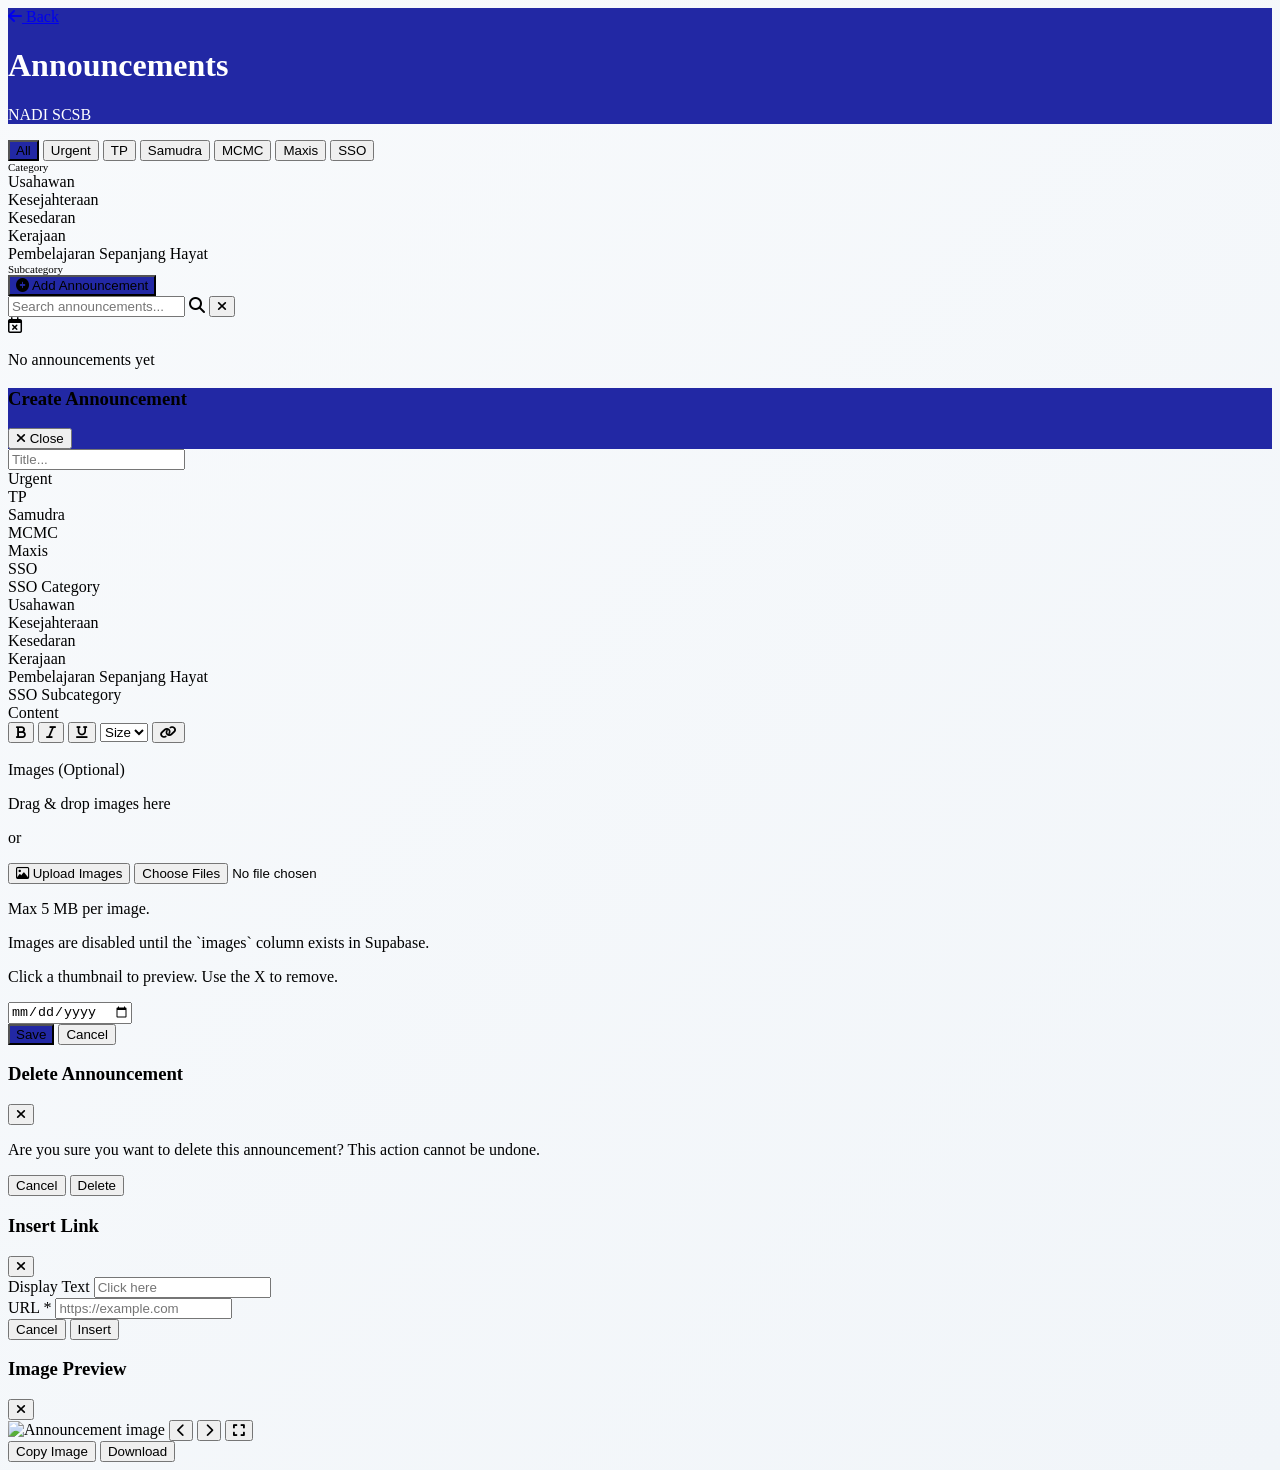
==== announcements.html @ 7b8edbf9 "Initial commit - NADI4U NES app" ====
<!doctype html>
<html lang="en">
  <head>
    <meta charset="UTF-8" />
    <meta name="viewport" content="width=device-width, initial-scale=1.0" />
    <title>Announcements - NADI SCSB</title>
    <link rel="icon" type="image/svg+xml" href="data:image/svg+xml,%3Csvg xmlns='http://www.w3.org/2000/svg' viewBox='0 0 32 32'%3E%3Crect width='32' height='32' rx='6' fill='%232228a4'/%3E%3Cpath d='M9 23V9h4l6 9V9h4v14h-4l-6-9v9H9z' fill='white'/%3E%3C/svg%3E" />
    <meta http-equiv="Content-Security-Policy" content="upgrade-insecure-requests">
    <script src="https://cdn.jsdelivr.net/npm/@tailwindcss/browser@4" crossorigin="anonymous"></script>
    <style type="text/tailwindcss">
      /* Tailwind CSS v4 theme configuration */
      @layer base {
        :root {
          --color-nadi: #2228a4;
          --color-nadi-hover: #1b1d8a;
          --font-family-sans: "Plus Jakarta Sans", sans-serif;
          --shadow-card: 0 2px 10px -2px rgba(0, 0, 0, 0.05);
        }
      }

      #ssoSubFilter { display: none; }
      #ssoSubFilter:not(.hidden) { display: block; }

      /* Ensure links in announcement content break properly */
      .ann-content-break a {
        word-break: break-all;
        overflow-wrap: anywhere;
      }
    </style>
    <link href="https://fonts.googleapis.com/css2?family=Plus+Jakarta+Sans:wght@400;500;600;700;800&display=swap" rel="stylesheet" />
    <link rel="stylesheet" href="https://cdnjs.cloudflare.com/ajax/libs/font-awesome/6.4.0/css/all.min.css" />
    <link rel="stylesheet" href="css/styles.css" />
    <script src="https://cdnjs.cloudflare.com/ajax/libs/dompurify/3.0.6/purify.min.js"></script>
    <script>
      (function () {
        try {
          if (window.top !== window.self) {
            const memory = new Map();
            const shim = {
              getItem(key) {
                return memory.has(key) ? memory.get(key) : null;
              },
              setItem(key, value) {
                memory.set(key, String(value));
              },
              removeItem(key) {
                memory.delete(key);
              }
            };
            Object.defineProperty(window, "localStorage", { value: shim, configurable: true });
            Object.defineProperty(window, "sessionStorage", { value: shim, configurable: true });
          }
        } catch (error) {}
      })();
    </script>
    <script src="js/supabase.js"></script>
  </head>
  <body class="min-h-screen flex flex-col text-slate-800 font-sans bg-slate-50">
    <header class="sticky top-0 z-40 header-bg shadow-md">
      <div class="max-w-5xl mx-auto px-4 py-3 flex items-center justify-between">
        <div class="flex items-center gap-3">
          <a href="index.html" class="flex items-center gap-2 text-white hover:text-slate-200 transition-colors">
            <i class="fa-solid fa-arrow-left"></i>
            <span class="text-xs font-bold">Back</span>
          </a>
          <div class="w-px h-6 bg-white/20"></div>
          <div>
            <h1 class="text-base font-bold leading-tight text-white">Announcements</h1>
            <p class="text-[9px] font-bold text-slate-300 tracking-wider">NADI SCSB</p>
          </div>
        </div>
      </div>
    </header>

    <main class="flex-grow w-full px-4 py-6">
      <div class="max-w-4xl mx-auto">
        <div class="bg-white rounded-xl shadow-card border border-slate-200 overflow-hidden">
          <div class="p-4 border-b border-slate-100">
            <div class="flex flex-wrap gap-2">
              <button data-ann-filter="all" onclick="setAnnouncementFilter('all')" class="px-4 py-2 text-xs font-bold rounded-lg transition-colors bg-nadi text-white">All</button>
              <button data-ann-filter="Urgent" onclick="setAnnouncementFilter('Urgent')" class="px-4 py-2 text-xs font-bold rounded-lg transition-colors bg-red-500 text-white hover:bg-red-600">Urgent</button>
              <button data-ann-filter="TP" onclick="setAnnouncementFilter('TP')" class="px-4 py-2 text-xs font-bold rounded-lg transition-colors bg-slate-100 text-slate-600 hover:bg-slate-200">TP</button>
              <button data-ann-filter="Samudra" onclick="setAnnouncementFilter('Samudra')" class="px-4 py-2 text-xs font-bold rounded-lg transition-colors bg-slate-100 text-slate-600 hover:bg-slate-200">Samudra</button>
              <button data-ann-filter="MCMC" onclick="setAnnouncementFilter('MCMC')" class="px-4 py-2 text-xs font-bold rounded-lg transition-colors bg-slate-100 text-slate-600 hover:bg-slate-200">MCMC</button>
              <button data-ann-filter="Maxis" onclick="setAnnouncementFilter('Maxis')" class="px-4 py-2 text-xs font-bold rounded-lg transition-colors bg-slate-100 text-slate-600 hover:bg-slate-200">Maxis</button>
              <button data-ann-filter="SSO" onclick="setAnnouncementFilter('SSO')" id="btnFilterSSO" class="px-4 py-2 text-xs font-bold rounded-lg transition-colors bg-slate-100 text-slate-600 hover:bg-slate-200">SSO</button>
            </div>
            <!-- SSO Subcategory Filter -->
            <div id="ssoSubFilter" class="hidden mt-3 pt-3 border-t border-slate-100">
              <div class="grid grid-cols-2 gap-4">
                <div>
                  <div aria-label="SSO Main Category Filter" class="text-[10px] font-bold text-slate-500 uppercase block mb-1.5">Category</div>
                  <div class="grid grid-cols-1 gap-1">
                    <label class="relative cursor-pointer group">
                      <input type="radio" name="ssoMainFilter" value="Usahawan" onchange="setSSOSubFilter('Usahawan')" class="peer sr-only" />
                      <div class="px-2 py-1 rounded border border-slate-200 hover:bg-yellow-100 text-center transition-all flex items-center justify-center bg-yellow-50 text-yellow-700 border-yellow-200">
                        <span class="text-[9px] font-bold uppercase">Usahawan</span>
                      </div>
                    </label>
                    <label class="relative cursor-pointer group">
                      <input type="radio" name="ssoMainFilter" value="Kesejahteraan Kendiri" onchange="setSSOSubFilter('Kesejahteraan Kendiri')" class="peer sr-only" />
                      <div class="px-2 py-1 rounded border border-slate-200 hover:bg-emerald-50 text-center transition-all flex items-center justify-center bg-emerald-50 text-emerald-700 border-emerald-200">
                        <span class="text-[9px] font-bold uppercase">Kesejahteraan</span>
                      </div>
                    </label>
                    <label class="relative cursor-pointer group">
                      <input type="radio" name="ssoMainFilter" value="Kesedaran" onchange="setSSOSubFilter('Kesedaran')" class="peer sr-only" />
                      <div class="px-2 py-1 rounded border border-slate-200 hover:bg-violet-50 text-center transition-all flex items-center justify-center bg-violet-50 text-violet-700 border-violet-200">
                        <span class="text-[9px] font-bold uppercase">Kesedaran</span>
                      </div>
                    </label>
                    <label class="relative cursor-pointer group">
                      <input type="radio" name="ssoMainFilter" value="Inisiatif Kerajaan" onchange="setSSOSubFilter('Inisiatif Kerajaan')" class="peer sr-only" />
                      <div class="px-2 py-1 rounded border border-slate-200 hover:bg-red-50 text-center transition-all flex items-center justify-center bg-red-50 text-red-700 border-red-200">
                        <span class="text-[9px] font-bold uppercase">Kerajaan</span>
                      </div>
                    </label>
                    <label class="relative cursor-pointer group">
                      <input type="radio" name="ssoMainFilter" value="Pembelajaran Sepanjang Hayat" onchange="setSSOSubFilter('Pembelajaran Sepanjang Hayat')" class="peer sr-only" />
                      <div class="px-2 py-1 rounded border border-slate-200 hover:bg-blue-50 text-center transition-all flex items-center justify-center bg-blue-50 text-blue-700 border-blue-200">
                        <span class="text-[9px] font-bold uppercase">Pembelajaran Sepanjang Hayat</span>
                      </div>
                    </label>
                  </div>
                </div>
                <div id="ssoSubSubFilter" class="hidden">
                  <div aria-label="SSO Sub-Subcategory Filter" class="text-[10px] font-bold text-slate-500 uppercase block mb-1.5">Subcategory</div>
                  <div id="ssoSubSubFilterContainer" class="grid grid-cols-2 gap-1"></div>
                </div>
              </div>
            </div>
          </div>

          <div class="p-4 border-b border-slate-100 bg-slate-50 flex justify-end">
            <button onclick="annShowAddForm()" class="px-4 py-2 bg-nadi hover:bg-[#1b1d8a] text-white text-xs font-bold rounded-lg shadow transition-colors flex items-center gap-2">
              <i class="fa-solid fa-plus-circle"></i> Add Announcement
            </button>
          </div>

          <div class="p-4 border-b border-slate-200 bg-white">
            <div class="relative">
              <input
                type="text"
                id="announcementSearch"
                placeholder="Search announcements..."
                class="w-full pl-9 pr-9 py-2 bg-slate-50 border border-slate-200 rounded-lg text-sm outline-none focus:border-nadi"
                oninput="annHandleSearch(this.value)"
              />
              <i class="fa-solid fa-search absolute left-3 top-1/2 -translate-y-1/2 text-slate-400 text-sm"></i>
              <button
                id="announcementSearchClear"
                onclick="annClearSearch()"
                class="absolute right-3 top-1/2 -translate-y-1/2 text-slate-400 hover:text-slate-600 hidden"
              >
                <i class="fa-solid fa-xmark text-sm"></i>
              </button>
            </div>
          </div>

          <div id="announcementListContainer" class="p-4 space-y-4">
            <p class="text-sm text-slate-400 text-center py-8">Loading announcements...</p>
          </div>
        </div>
      </div>
    </main>

    <div id="addForm" class="hidden fixed top-20 right-4 w-[92vw] max-w-md bg-white rounded-xl shadow-xl border border-slate-200 z-50 overflow-hidden">
      <div class="px-5 py-4 bg-nadi flex justify-between items-center">
        <h3 class="text-sm font-bold text-white">Create Announcement</h3>
        <button type="button" class="lm-tab !bg-white/20 !text-white hover:!bg-white/30 rounded-full" onclick="annHideAddForm()">
          <i class="fa-solid fa-xmark"></i>
          <span>Close</span>
        </button>
      </div>
      <div class="p-5 space-y-4 max-h-[calc(100vh-180px)] overflow-y-auto">
        <div>
          <label for="announcementTitle" class="sr-only">Title</label>
          <input type="text" id="announcementTitle" name="announcementTitle" autocomplete="off" class="w-full px-3 py-2 bg-slate-50 border border-slate-200 rounded-lg text-sm outline-none focus:border-nadi" placeholder="Title..." />
        </div>
        <div class="grid grid-cols-6 gap-1">
          <label class="relative cursor-pointer group">
            <input type="radio" id="annCategoryUrgent" name="annCategory" value="Urgent" onchange="annCategoryChanged()" class="peer sr-only" />
            <div class="px-2 py-1 rounded border border-slate-200 hover:bg-slate-50 peer-checked:text-red-700 peer-checked:border-red-400 peer-checked:bg-red-50 text-center transition-all flex items-center justify-center">
              <span class="text-[9px] font-bold uppercase">Urgent</span>
            </div>
          </label>
          <label class="relative cursor-pointer group">
            <input type="radio" id="annCategoryTP" name="annCategory" value="TP" onchange="annCategoryChanged()" class="peer sr-only" />
            <div class="px-2 py-1 rounded border border-slate-200 hover:bg-slate-50 peer-checked:text-slate-600 peer-checked:border-slate-400 peer-checked:bg-slate-100 text-center transition-all flex items-center justify-center">
              <span class="text-[9px] font-bold uppercase">TP</span>
            </div>
          </label>
          <label class="relative cursor-pointer group">
            <input type="radio" id="annCategorySamudra" name="annCategory" value="Samudra" onchange="annCategoryChanged()" class="peer sr-only" />
            <div class="px-2 py-1 rounded border border-slate-200 hover:bg-slate-50 peer-checked:text-cyan-700 peer-checked:border-cyan-400 peer-checked:bg-cyan-50 text-center transition-all flex items-center justify-center">
              <span class="text-[9px] font-bold uppercase">Samudra</span>
            </div>
          </label>
          <label class="relative cursor-pointer group">
            <input type="radio" id="annCategoryMCMC" name="annCategory" value="MCMC" onchange="annCategoryChanged()" class="peer sr-only" />
            <div class="px-2 py-1 rounded border border-slate-200 hover:bg-slate-50 peer-checked:text-sky-700 peer-checked:border-sky-400 peer-checked:bg-sky-50 text-center transition-all flex items-center justify-center">
              <span class="text-[9px] font-bold uppercase">MCMC</span>
            </div>
          </label>
          <label class="relative cursor-pointer group">
            <input type="radio" id="annCategoryMaxis" name="annCategory" value="Maxis" onchange="annCategoryChanged()" class="peer sr-only" />
            <div class="px-2 py-1 rounded border border-slate-200 hover:bg-slate-50 peer-checked:text-rose-700 peer-checked:border-rose-400 peer-checked:bg-rose-50 text-center transition-all flex items-center justify-center">
              <span class="text-[9px] font-bold uppercase">Maxis</span>
            </div>
          </label>
          <label class="relative cursor-pointer group">
            <input type="radio" id="annCategorySSO" name="annCategory" value="SSO" onchange="annCategoryChanged()" class="peer sr-only" />
            <div class="px-2 py-1 rounded border border-slate-200 hover:bg-slate-50 peer-checked:text-nadi peer-checked:border-nadi peer-checked:bg-blue-50 text-center transition-all flex items-center justify-center">
              <span class="text-[9px] font-bold uppercase">SSO</span>
            </div>
          </label>
        </div>
        <div id="ssoMainContainer" class="hidden">
          <div aria-label="SSO Main Category Selection" class="text-[11px] font-bold text-slate-500 uppercase block mb-1.5">SSO Category</div>
          <div class="grid grid-cols-2 gap-1.5">
            <label class="relative cursor-pointer group">
              <input type="radio" id="ssoCategoryUsahawan" name="ssoCategory" value="Usahawan" onchange="annSSOMainChanged()" class="peer sr-only" />
              <div class="px-2 py-1.5 rounded border border-slate-200 hover:bg-slate-50 peer-checked:text-yellow-700 peer-checked:border-yellow-400 peer-checked:bg-yellow-50 text-center transition-all flex items-center justify-center gap-1">
                <span class="w-1.5 h-1.5 rounded-full bg-yellow-400"></span>
                <span class="text-[10px] font-bold uppercase">Usahawan</span>
              </div>
            </label>
            <label class="relative cursor-pointer group">
              <input type="radio" id="ssoCategoryKesejahteraan" name="ssoCategory" value="Kesejahteraan Kendiri" onchange="annSSOMainChanged()" class="peer sr-only" />
              <div class="px-2 py-1.5 rounded border border-slate-200 hover:bg-slate-50 peer-checked:text-emerald-700 peer-checked:border-emerald-400 peer-checked:bg-emerald-50 text-center transition-all flex items-center justify-center gap-1">
                <span class="w-1.5 h-1.5 rounded-full bg-emerald-500"></span>
                <span class="text-[10px] font-bold uppercase">Kesejahteraan</span>
              </div>
            </label>
            <label class="relative cursor-pointer group">
              <input type="radio" id="ssoCategoryKesedaran" name="ssoCategory" value="Kesedaran" onchange="annSSOMainChanged()" class="peer sr-only" />
              <div class="px-2 py-1.5 rounded border border-slate-200 hover:bg-slate-50 peer-checked:text-violet-700 peer-checked:border-violet-400 peer-checked:bg-violet-50 text-center transition-all flex items-center justify-center gap-1">
                <span class="w-1.5 h-1.5 rounded-full bg-violet-500"></span>
                <span class="text-[10px] font-bold uppercase">Kesedaran</span>
              </div>
            </label>
            <label class="relative cursor-pointer group">
              <input type="radio" id="ssoCategoryKerajaan" name="ssoCategory" value="Inisiatif Kerajaan" onchange="annSSOMainChanged()" class="peer sr-only" />
              <div class="px-2 py-1.5 rounded border border-slate-200 hover:bg-slate-50 peer-checked:text-red-700 peer-checked:border-red-400 peer-checked:bg-red-50 text-center transition-all flex items-center justify-center gap-1">
                <span class="w-1.5 h-1.5 rounded-full bg-red-500"></span>
                <span class="text-[10px] font-bold uppercase">Kerajaan</span>
              </div>
            </label>
            <label class="relative cursor-pointer group col-span-2">
              <input type="radio" id="ssoCategoryPembelajaran" name="ssoCategory" value="Pembelajaran Sepanjang Hayat" onchange="annSSOMainChanged()" class="peer sr-only" />
              <div class="px-2 py-1.5 rounded border border-slate-200 hover:bg-slate-50 peer-checked:text-blue-700 peer-checked:border-blue-400 peer-checked:bg-blue-50 text-center transition-all flex items-center justify-center gap-1">
                <span class="w-1.5 h-1.5 rounded-full bg-blue-500"></span>
                <span class="text-[10px] font-bold uppercase">Pembelajaran Sepanjang Hayat</span>
              </div>
            </label>
          </div>
        </div>
        <div id="ssoSubContainer" class="hidden">
          <div aria-label="SSO Subcategory Selection" class="text-[11px] font-bold text-slate-500 uppercase block mb-1.5">SSO Subcategory</div>
          <div id="ssoSubRadioContainer" class="grid grid-cols-2 gap-1.5"></div>
        </div>
        <div>
          <div class="text-[11px] font-bold text-slate-500 uppercase block mb-1.5">Content</div>
        </div>
        <div class="border border-slate-200 rounded-lg overflow-hidden">
          <div class="flex gap-1 p-2 bg-slate-100 border-b border-slate-200">
            <button type="button" onclick="annExecFormat('bold')" class="w-8 h-8 rounded hover:bg-slate-200 text-slate-600 flex items-center justify-center transition-colors" title="Bold"><i class="fa-solid fa-bold text-xs"></i></button>
            <button type="button" onclick="annExecFormat('italic')" class="w-8 h-8 rounded hover:bg-slate-200 text-slate-600 flex items-center justify-center transition-colors" title="Italic"><i class="fa-solid fa-italic text-xs"></i></button>
            <button type="button" onclick="annExecFormat('underline')" class="w-8 h-8 rounded hover:bg-slate-200 text-slate-600 flex items-center justify-center transition-colors" title="Underline"><i class="fa-solid fa-underline text-xs"></i></button>
            <label for="annFontSize" class="sr-only">Font Size</label>
            <select id="annFontSize" name="annFontSize" onchange="annChangeFontSize(this.value)" class="px-2 h-8 bg-white border border-slate-200 rounded text-xs font-semibold outline-none cursor-pointer text-slate-600">
              <option value="" disabled selected>Size</option>
              <option value="11">11</option>
              <option value="12">12</option>
            </select>
            <button type="button" onclick="annInsertLink()" class="w-8 h-8 rounded hover:bg-slate-200 text-blue-600 flex items-center justify-center transition-colors" title="Link"><i class="fa-solid fa-link text-xs"></i></button>
          </div>
          <div id="announcementEditor" contenteditable="true" class="w-full min-h-[120px] p-3 bg-white text-sm text-slate-700 outline-none" placeholder="Details..."></div>
        </div>
        <div id="announcementImagesSection">
          <div class="text-[11px] font-bold text-slate-500 uppercase block mb-1.5">Images (Optional)</div>
          <div
            id="announcementImageDropzone"
            class="border-2 border-dashed border-slate-200 rounded-lg p-3 bg-white text-center text-xs text-slate-500"
            ondragover="annHandleImageDragOver(event)"
            ondragenter="annHandleImageDragOver(event)"
            ondragleave="annHandleImageDragLeave(event)"
            ondrop="annHandleImageDrop(event)"
          >
            <p class="font-semibold text-slate-600">Drag & drop images here</p>
            <p class="text-[10px] text-slate-400 mt-1">or</p>
            <button id="announcementImagesButton" type="button" onclick="annTriggerImagePicker()" class="mt-2 inline-flex items-center gap-1 px-3 py-1.5 bg-slate-900 text-white text-xs font-bold rounded-lg hover:bg-slate-800 transition-colors">
              <i class="fa-regular fa-image"></i> Upload Images
            </button>
            <input
              type="file"
              id="announcementImages"
              name="announcementImages"
              accept="image/*"
              multiple
              onchange="annHandleImageSelection(this)"
              class="hidden"
            />
            <p class="text-[10px] text-slate-400 mt-2">Max 5 MB per image.</p>
            <p id="announcementImagesDisabledNote" class="hidden text-[10px] text-red-500 mt-2">Images are disabled until the `images` column exists in Supabase.</p>
          </div>
          <div id="announcementImagePreview" class="grid grid-cols-3 gap-2 mt-2"></div>
          <p class="text-[10px] text-slate-400 mt-1">Click a thumbnail to preview. Use the X to remove.</p>
        </div>
          <label for="announcementDueDate" class="sr-only">Due Date</label>
          <input type="date" id="announcementDueDate" name="announcementDueDate" autocomplete="off" class="w-full px-3 py-2 bg-slate-50 border border-slate-200 rounded-lg text-sm outline-none focus:border-nadi" />
        <div class="flex gap-2">
          <button onclick="annSaveAnnouncement()" class="flex-1 py-2.5 bg-nadi hover:bg-[#1b1d8a] text-white text-sm font-bold rounded-lg shadow transition-colors">Save</button>
          <button onclick="annHideAddForm()" class="px-4 py-2.5 bg-slate-200 hover:bg-slate-300 text-slate-600 text-sm font-bold rounded-lg transition-colors">Cancel</button>
        </div>
      </div>
    </div>

    <div id="deleteModal" class="fixed inset-0 z-50 hidden">
      <div class="fixed inset-0 bg-slate-900/60 backdrop-blur-sm" onclick="annCloseDeleteModal()"></div>
      <div class="fixed inset-0 z-50 flex items-start justify-center px-4 pt-8 pb-6">
        <div class="bg-white rounded-xl shadow-xl w-full max-w-sm">
          <div class="px-4 py-3 border-b border-slate-200 flex justify-between items-center bg-red-50 rounded-t-xl">
            <h3 class="text-base font-bold text-red-700">Delete Announcement</h3>
            <button onclick="annCloseDeleteModal()" class="w-7 h-7 rounded-full bg-red-100 hover:bg-red-200 flex items-center justify-center text-red-600"><i class="fa-solid fa-xmark text-xs"></i></button>
          </div>
          <div class="p-4">
            <p class="text-sm text-slate-600">Are you sure you want to delete this announcement? This action cannot be undone.</p>
          </div>
          <div class="px-4 py-3 border-t border-slate-100 bg-slate-50 rounded-b-xl flex justify-end gap-2">
            <button onclick="annCloseDeleteModal()" class="px-4 py-2 text-sm font-bold text-slate-500 hover:text-slate-800">Cancel</button>
            <button id="deleteConfirmBtn" onclick="annConfirmDelete()" class="px-5 py-2 bg-red-600 hover:bg-red-700 text-white text-sm font-bold rounded-lg shadow">Delete</button>
          </div>
        </div>
      </div>
    </div>

    <div id="urlInputModal" class="fixed inset-0 z-50 hidden">
      <div class="fixed inset-0 bg-slate-900/60 backdrop-blur-sm" onclick="annCloseUrlInputModal()"></div>
      <div class="fixed inset-0 z-50 flex items-start justify-center px-4 pt-20 pb-6">
        <div class="bg-white rounded-xl shadow-xl w-full max-w-md">
          <div class="px-4 py-3 border-b border-slate-200 flex justify-between items-center bg-slate-50 rounded-t-xl">
            <h3 class="text-base font-bold text-slate-900">Insert Link</h3>
            <button onclick="annCloseUrlInputModal()" class="w-7 h-7 rounded-full bg-slate-200 hover:bg-slate-300 flex items-center justify-center text-slate-500"><i class="fa-solid fa-xmark text-xs"></i></button>
          </div>
          <div class="p-4 space-y-3">
            <div>
              <label for="annLinkTextField" class="text-xs font-bold text-slate-500 uppercase block mb-1">Display Text</label>
              <input type="text" id="annLinkTextField" name="annLinkTextField" autocomplete="off" class="w-full px-3 py-2 bg-white border border-slate-300 rounded-lg text-sm outline-none focus:border-blue-400" placeholder="Click here" />
            </div>
            <div>
              <label for="annUrlInputField" class="text-xs font-bold text-slate-500 uppercase block mb-1">URL <span class="text-red-500">*</span></label>
              <input type="url" id="annUrlInputField" name="annUrlInputField" autocomplete="off" class="w-full px-3 py-2 bg-white border border-slate-300 rounded-lg text-sm outline-none focus:border-blue-400" placeholder="https://example.com" onkeydown="if(event.key==='Enter') annConfirmInsertLink()" />
            </div>
          </div>
          <div class="px-4 py-3 border-t border-slate-100 bg-slate-50 rounded-b-xl flex justify-end gap-2">
            <button onclick="annCloseUrlInputModal()" class="px-4 py-2 text-sm font-bold text-slate-500 hover:text-slate-800">Cancel</button>
            <button onclick="annConfirmInsertLink()" class="px-5 py-2 bg-slate-900 hover:bg-slate-800 text-white text-sm font-bold rounded-lg shadow">Insert</button>
          </div>
        </div>
      </div>
    </div>
    
    <div id="announcementImageModal" class="fixed inset-0 z-50 hidden" onclick="handleAnnouncementImageOverlayClick(event)">
      <div id="announcementImageBackdrop" class="fixed inset-0 bg-slate-900/60 backdrop-blur-sm"></div>
      <div class="fixed inset-0 z-50 flex items-start justify-center px-4 pt-4">
        <div id="announcementImagePanel" class="bg-white rounded-xl shadow-xl w-full max-w-2xl overflow-hidden">
          <div id="announcementImageHeader" class="px-4 py-3 border-b border-slate-200 flex justify-between items-center bg-slate-50">
            <h3 class="text-sm font-bold text-slate-900">Image Preview</h3>
            <button onclick="closeAnnouncementImageViewer()" class="w-7 h-7 rounded-full bg-slate-200 hover:bg-slate-300 flex items-center justify-center text-slate-500">
              <i class="fa-solid fa-xmark text-xs"></i>
            </button>
          </div>
          <div id="announcementImageStage" class="p-4 bg-slate-50 flex items-center justify-center">
            <div id="announcementImageFrame" class="relative inline-flex max-w-full">
              <img id="announcementImagePreviewLarge" src="" alt="Announcement image" class="max-h-[80vh] max-w-full w-auto rounded border border-slate-200 bg-white" />
              <button id="announcementImagePrev" onclick="showPrevAnnouncementImage()" class="absolute left-2 top-1/2 -translate-y-1/2 w-9 h-9 rounded-full bg-black/50 text-white flex items-center justify-center hover:bg-black/70 transition-colors disabled:opacity-40 disabled:cursor-not-allowed">
                <i class="fa-solid fa-chevron-left"></i>
              </button>
              <button id="announcementImageNext" onclick="showNextAnnouncementImage()" class="absolute right-2 top-1/2 -translate-y-1/2 w-9 h-9 rounded-full bg-black/50 text-white flex items-center justify-center hover:bg-black/70 transition-colors disabled:opacity-40 disabled:cursor-not-allowed">
                <i class="fa-solid fa-chevron-right"></i>
              </button>
              <button id="announcementImageFullscreen" onclick="toggleAnnouncementImageFullscreen()" class="absolute right-2 bottom-2 w-9 h-9 rounded-full bg-black/50 text-white flex items-center justify-center hover:bg-black/70 transition-colors" aria-label="Toggle full view">
                <i id="announcementImageFullscreenIcon" class="fa-solid fa-expand"></i>
              </button>
            </div>
          </div>
          <div id="announcementImageFooter" class="px-4 py-3 border-t border-slate-100 bg-white flex flex-wrap items-center justify-between gap-2">
            <span id="announcementImageCounter" class="text-[11px] text-slate-500 font-semibold"></span>
            <div class="flex items-center gap-2">
              <button onclick="copyAnnouncementImage()" class="px-4 py-2 text-xs font-bold text-slate-600 bg-slate-100 hover:bg-slate-200 rounded-lg transition-colors">
                Copy Image
              </button>
              <button onclick="downloadAnnouncementImage()" class="px-4 py-2 text-xs font-bold text-white bg-slate-900 hover:bg-slate-800 rounded-lg transition-colors">
                Download
              </button>
            </div>
          </div>
        </div>
      </div>
    </div>

    <script src="js/config.js"></script>
    <script>
      let announcements = [];
      let siteSettings = {
        title: "NADI SCSB",
        subtitle: "PULAU PINANG",
        sections: [],
        managerOffdays: [],
        assistantManagerOffdays: [],
        managerReplacements: [],
        assistantManagerReplacements: [],
        publicHolidays: {},
        schoolHolidays: {},
        calendarFilters: { showCategories: true, showHolidays: true, showSchoolHolidays: true, showOffdays: true },
        announcements: [],
      };
      let currentAnnouncementFilter = "all";
      let currentSSOSubFilter = "";
      let currentSSOSubSubFilter = "";
      let announcementSearchQuery = "";
      let announcementSearchTimeout = null;
      let annEditingId = null;
      const ANNOUNCEMENT_IMAGE_BUCKET = "announcement-images";
      let announcementImagesEnabled = true;
      let annExistingImages = [];
      let annNewImageFiles = [];
      let annRemovedImages = [];
      let annNewImagePreviewUrls = [];
      let currentAnnouncementImageUrl = "";
      let currentAnnouncementImageName = "";
      let currentAnnouncementImageList = [];
      let currentAnnouncementImageIndex = 0;
      let announcementImageMap = {};
      let announcementImageMaximized = false;
      const ANNOUNCEMENT_IMAGE_DISABLED_MSG = "Images are disabled until the `images` column exists in Supabase.";

      function isMissingColumnError(error) {
        if (!error) return false;
        if (error.code === "42703") return true;
        const message = typeof error.message === "string" ? error.message : "";
        return /column .* does not exist/i.test(message);
      }

      function escapeAttribute(value) {
        return String(value)
          .replace(/&/g, "&amp;")
          .replace(/"/g, "&quot;")
          .replace(/'/g, "&#39;")
          .replace(/</g, "&lt;")
          .replace(/>/g, "&gt;");
      }

      function normalizeAnnouncementImages(images) {
        if (!Array.isArray(images)) return [];
        return images
          .map((img) => {
            if (!img) return null;
            if (typeof img === "string") return { url: img, path: null, name: "" };
            const url = img.url || img.publicUrl || img.href || "";
            return url ? { url: url, path: img.path || null, name: img.name || "" } : null;
          })
          .filter(Boolean);
      }

      function resetAnnouncementImageState() {
        annExistingImages = [];
        annNewImageFiles = [];
        annRemovedImages = [];
        annNewImagePreviewUrls.forEach((url) => URL.revokeObjectURL(url));
        annNewImagePreviewUrls = [];
        const input = document.getElementById("announcementImages");
        if (input) input.value = "";
        const preview = document.getElementById("announcementImagePreview");
        if (preview) preview.innerHTML = "";
      }

      function setAnnouncementImagesEnabled(isEnabled) {
        announcementImagesEnabled = isEnabled;
        const input = document.getElementById("announcementImages");
        const button = document.getElementById("announcementImagesButton");
        const note = document.getElementById("announcementImagesDisabledNote");
        const zone = document.getElementById("announcementImageDropzone");

        if (input) input.disabled = !isEnabled;
        if (button) {
          button.disabled = !isEnabled;
          button.classList.toggle("opacity-50", !isEnabled);
          button.classList.toggle("cursor-not-allowed", !isEnabled);
        }
        if (zone) {
          zone.classList.toggle("opacity-60", !isEnabled);
          zone.classList.toggle("cursor-not-allowed", !isEnabled);
        }
        if (note) note.classList.toggle("hidden", isEnabled);
      }

      function renderAnnouncementImagePreviews() {
        const container = document.getElementById("announcementImagePreview");
        if (!container) return;

        annNewImagePreviewUrls.forEach((url) => URL.revokeObjectURL(url));
        annNewImagePreviewUrls = [];

        const previewItems = [];

        annExistingImages.forEach((img, index) => {
          const safeUrl = escapeAttribute(img.url);
          previewItems.push(`
            <div class="relative group">
              <button type="button" onclick="annOpenPreviewImage('existing', ${index})" class="block w-full">
                <img src="${safeUrl}" alt="Announcement image" class="w-full h-24 object-cover rounded border border-slate-200" />
              </button>
              <button type="button" onclick="annRemoveExistingImage(${index})" class="absolute top-1 right-1 w-5 h-5 rounded-full bg-black/60 text-white text-[10px] flex items-center justify-center opacity-0 group-hover:opacity-100 transition-opacity">
                <i class="fa-solid fa-xmark"></i>
              </button>
            </div>
          `);
        });

        annNewImageFiles.forEach((file, index) => {
          const previewUrl = URL.createObjectURL(file);
          annNewImagePreviewUrls.push(previewUrl);
          previewItems.push(`
            <div class="relative group">
              <button type="button" onclick="annOpenPreviewImage('new', ${index})" class="block w-full">
                <img src="${escapeAttribute(previewUrl)}" alt="New image" class="w-full h-24 object-cover rounded border border-slate-200" />
              </button>
              <button type="button" onclick="annRemoveNewImage(${index})" class="absolute top-1 right-1 w-5 h-5 rounded-full bg-black/60 text-white text-[10px] flex items-center justify-center opacity-0 group-hover:opacity-100 transition-opacity">
                <i class="fa-solid fa-xmark"></i>
              </button>
            </div>
          `);
        });

        container.innerHTML = previewItems.join("");
      }

      function annTriggerImagePicker() {
        if (!announcementImagesEnabled) {
          alert(ANNOUNCEMENT_IMAGE_DISABLED_MSG);
          return;
        }
        const input = document.getElementById("announcementImages");
        if (input) input.click();
      }

      function annValidateImageFiles(files) {
        const maxSize = 5 * 1024 * 1024;
        const accepted = [];
        const rejected = [];

        files.forEach((file) => {
          if (!file.type.startsWith("image/")) {
            rejected.push(`${file.name} (not an image)`);
            return;
          }
          if (file.size > maxSize) {
            rejected.push(`${file.name} (over 5 MB)`);
            return;
          }
          accepted.push(file);
        });

        if (rejected.length > 0) {
          alert(`Some files were skipped:\n- ${rejected.join("\n- ")}`);
        }

        return accepted;
      }

      function annHandleImageSelection(input) {
        if (!announcementImagesEnabled) {
          alert(ANNOUNCEMENT_IMAGE_DISABLED_MSG);
          if (input) input.value = "";
          return;
        }
        const files = Array.from(input.files || []);
        if (!files.length) return;
        const imageFiles = annValidateImageFiles(files);
        if (!imageFiles.length) return;
        annNewImageFiles = annNewImageFiles.concat(imageFiles);
        input.value = "";
        renderAnnouncementImagePreviews();
      }

      function annHandleImageDragOver(event) {
        if (!announcementImagesEnabled) return;
        event.preventDefault();
        annSetDropActive(true);
      }

      function annHandleImageDragLeave(event) {
        if (!announcementImagesEnabled) return;
        event.preventDefault();
        annSetDropActive(false);
      }

      function annHandleImageDrop(event) {
        if (!announcementImagesEnabled) {
          event.preventDefault();
          alert(ANNOUNCEMENT_IMAGE_DISABLED_MSG);
          return;
        }
        event.preventDefault();
        annSetDropActive(false);
        const files = Array.from(event.dataTransfer?.files || []);
        if (!files.length) return;
        const imageFiles = annValidateImageFiles(files);
        if (!imageFiles.length) return;
        annNewImageFiles = annNewImageFiles.concat(imageFiles);
        renderAnnouncementImagePreviews();
      }

      function annSetDropActive(isActive) {
        const zone = document.getElementById("announcementImageDropzone");
        if (!zone) return;
        if (isActive) {
          zone.classList.add("ring-2", "ring-blue-300", "bg-blue-50/60");
        } else {
          zone.classList.remove("ring-2", "ring-blue-300", "bg-blue-50/60");
        }
      }

      function annRemoveExistingImage(index) {
        const removed = annExistingImages.splice(index, 1)[0];
        if (removed) annRemovedImages.push(removed);
        renderAnnouncementImagePreviews();
      }

      function annRemoveNewImage(index) {
        annNewImageFiles.splice(index, 1);
        renderAnnouncementImagePreviews();
      }

      function annOpenPreviewImage(type, index) {
        const list = [];
        annExistingImages.forEach((img) => list.push({ url: img.url, name: img.name || "announcement-image" }));
        annNewImageFiles.forEach((file, fileIndex) => {
          const url = annNewImagePreviewUrls[fileIndex];
          if (url) list.push({ url, name: file.name || "new-image" });
        });
        let offset = 0;
        if (type === "existing") {
          offset = index;
        } else {
          offset = annExistingImages.length + index;
        }
        if (list.length > 0) openAnnouncementImageViewerWithList(list, offset);
      }

      function openAnnouncementImageViewer(url, name = "") {
        openAnnouncementImageViewerWithList([{ url, name: name || "announcement-image" }], 0);
      }

      function openAnnouncementImageViewerWithList(images, index) {
        const modal = document.getElementById("announcementImageModal");
        if (!modal || !Array.isArray(images) || images.length === 0) return;
        currentAnnouncementImageList = images;
        currentAnnouncementImageIndex = Math.min(Math.max(index, 0), images.length - 1);
        updateAnnouncementImageViewer();
        modal.classList.remove("hidden");
      }

      function updateAnnouncementImageViewer() {
        const img = document.getElementById("announcementImagePreviewLarge");
        const counter = document.getElementById("announcementImageCounter");
        const prevBtn = document.getElementById("announcementImagePrev");
        const nextBtn = document.getElementById("announcementImageNext");
        if (!img) return;
        const current = currentAnnouncementImageList[currentAnnouncementImageIndex];
        if (!current) return;
        currentAnnouncementImageUrl = current.url;
        currentAnnouncementImageName = current.name || "announcement-image";
        img.src = currentAnnouncementImageUrl;
        img.alt = currentAnnouncementImageName;
        if (counter) counter.textContent = `${currentAnnouncementImageIndex + 1} / ${currentAnnouncementImageList.length}`;
        const isPrevDisabled = currentAnnouncementImageIndex <= 0;
        const isNextDisabled = currentAnnouncementImageIndex >= currentAnnouncementImageList.length - 1;
        if (prevBtn) {
          prevBtn.disabled = isPrevDisabled;
          prevBtn.classList.toggle("opacity-40", isPrevDisabled);
          prevBtn.classList.toggle("hidden", isPrevDisabled);
        }
        if (nextBtn) {
          nextBtn.disabled = isNextDisabled;
          nextBtn.classList.toggle("opacity-40", isNextDisabled);
          nextBtn.classList.toggle("hidden", isNextDisabled);
        }
      }

      function showPrevAnnouncementImage() {
        if (currentAnnouncementImageIndex <= 0) return;
        currentAnnouncementImageIndex -= 1;
        updateAnnouncementImageViewer();
      }

      function showNextAnnouncementImage() {
        if (currentAnnouncementImageIndex >= currentAnnouncementImageList.length - 1) return;
        currentAnnouncementImageIndex += 1;
        updateAnnouncementImageViewer();
      }

      function closeAnnouncementImageViewer() {
        const modal = document.getElementById("announcementImageModal");
        const img = document.getElementById("announcementImagePreviewLarge");
        if (img) img.src = "";
        if (modal) modal.classList.add("hidden");
        currentAnnouncementImageUrl = "";
        currentAnnouncementImageName = "";
        currentAnnouncementImageList = [];
        currentAnnouncementImageIndex = 0;
        exitAnnouncementImageFullscreen();
      }

      function handleAnnouncementImageOverlayClick(event) {
        const panel = document.getElementById("announcementImagePanel");
        const frame = document.getElementById("announcementImageFrame");
        const target = event?.target;
        if (!panel || !target) return;

        if (!announcementImageMaximized) {
          if (!panel.contains(target)) {
            closeAnnouncementImageViewer();
          }
          return;
        }

        if (frame && !frame.contains(target)) {
          exitAnnouncementImageFullscreen();
        }
      }

      async function copyAnnouncementImage() {
        if (!currentAnnouncementImageUrl) return;
        try {
          if (navigator.clipboard && window.ClipboardItem) {
            const response = await fetch(currentAnnouncementImageUrl);
            const blob = await response.blob();
            await navigator.clipboard.write([new ClipboardItem({ [blob.type]: blob })]);
            alert("Image copied to clipboard.");
            return;
          }
        } catch (error) {}

        try {
          await navigator.clipboard.writeText(currentAnnouncementImageUrl);
          alert("Image link copied to clipboard.");
        } catch (error) {
          alert("Unable to copy image. Please use Download.");
        }
      }

      function downloadAnnouncementImage() {
        if (!currentAnnouncementImageUrl) return;
        const link = document.createElement("a");
        link.href = currentAnnouncementImageUrl;
        link.download = currentAnnouncementImageName || "announcement-image";
        document.body.appendChild(link);
        link.click();
        link.remove();
      }

      function toggleAnnouncementImageFullscreen() {
        const modal = document.getElementById("announcementImageModal");
        const icon = document.getElementById("announcementImageFullscreenIcon");
        if (!modal) return;
        announcementImageMaximized = !announcementImageMaximized;
        modal.classList.toggle("image-modal-full", announcementImageMaximized);
        if (icon) {
          icon.classList.toggle("fa-expand", !announcementImageMaximized);
          icon.classList.toggle("fa-compress", announcementImageMaximized);
        }
      }

      function exitAnnouncementImageFullscreen() {
        const modal = document.getElementById("announcementImageModal");
        const icon = document.getElementById("announcementImageFullscreenIcon");
        announcementImageMaximized = false;
        if (modal) modal.classList.remove("image-modal-full");
        if (icon) {
          icon.classList.remove("fa-compress");
          icon.classList.add("fa-expand");
        }
      }

      function annOpenCardImage(announcementId, index) {
        const images = announcementImageMap[announcementId] || [];
        if (!images.length) return;
        openAnnouncementImageViewerWithList(images, index);
      }

      async function uploadAnnouncementImages(announcementId, files) {
        const uploaded = [];
        for (const file of files) {
          const safeName = file.name.replace(/[^a-zA-Z0-9._-]/g, "_");
          const uniquePart = `${Date.now()}-${Math.random().toString(36).slice(2, 8)}`;
          const path = `announcements/${announcementId}/${uniquePart}-${safeName}`;
          const { error } = await supabaseClient
            .storage
            .from(ANNOUNCEMENT_IMAGE_BUCKET)
            .upload(path, file, { contentType: file.type, upsert: false });
          if (error) throw error;
          const { data } = supabaseClient.storage.from(ANNOUNCEMENT_IMAGE_BUCKET).getPublicUrl(path);
          if (data?.publicUrl) {
            uploaded.push({ url: data.publicUrl, path: path, name: file.name });
          }
        }
        return uploaded;
      }

      async function deleteAnnouncementImages(images) {
        const paths = images.map((img) => img.path).filter(Boolean);
        if (!paths.length) return;
        try {
          await supabaseClient.storage.from(ANNOUNCEMENT_IMAGE_BUCKET).remove(paths);
        } catch (error) {}
      }

      function annShowAddForm() {
        document.getElementById("addForm").classList.remove("hidden");
        document.getElementById("announcementTitle").focus();
        document.getElementById("announcementEditor").style.fontSize = "12px";
        resetAnnouncementImageState();
        
        // If editing, don't change the form values - annEditAnnouncement handles that
        if (annEditingId) {
          return;
        }
        
        const filter = currentAnnouncementFilter;
        if (filter && filter !== "all") {
          const catRadio = document.querySelector(`input[name="annCategory"][value="${filter}"]`);
          if (catRadio) catRadio.checked = true;
          annCategoryChanged();
        } else {
          document.querySelectorAll('input[name="annCategory"]').forEach(r => r.checked = false);
          document.getElementById("ssoMainContainer").classList.add("hidden");
          document.getElementById("ssoSubContainer").classList.add("hidden");
          document.getElementById("ssoSubRadioContainer").innerHTML = "";
        }
      }

      function annHideAddForm() {
        document.getElementById("addForm").classList.add("hidden");
        document.getElementById("announcementTitle").value = "";
        document.getElementById("announcementEditor").innerHTML = "";
        document.getElementById("announcementEditor").style.fontSize = "12px";
        resetAnnouncementImageState();
        const allRadio = document.querySelector('input[name="annCategory"][value="Urgent"]');
        if (allRadio) allRadio.checked = true;
        document.querySelectorAll('input[name="ssoCategory"]').forEach(r => r.checked = false);
        document.querySelectorAll('input[name="ssoSubCategory"]').forEach(r => r.checked = false);
        document.getElementById("announcementDueDate").value = "";
        document.getElementById("ssoMainContainer").classList.add("hidden");
        document.getElementById("ssoSubContainer").classList.add("hidden");
        annEditingId = null;
      }

      function annCategoryChanged() {
        const category = document.querySelector('input[name="annCategory"]:checked')?.value || "all";
        const ssoMainContainer = document.getElementById("ssoMainContainer");
        const ssoSubContainer = document.getElementById("ssoSubContainer");
        if (category === "SSO") {
          ssoMainContainer.classList.remove("hidden");
          ssoSubContainer.classList.add("hidden");
          document.querySelectorAll('input[name="ssoCategory"]').forEach(r => r.checked = false);
          document.querySelectorAll('input[name="ssoSubCategory"]').forEach(r => r.checked = false);
        } else {
          ssoMainContainer.classList.add("hidden");
          ssoSubContainer.classList.add("hidden");
          document.querySelectorAll('input[name="ssoCategory"]').forEach(r => r.checked = false);
          document.querySelectorAll('input[name="ssoSubCategory"]').forEach(r => r.checked = false);
        }
      }

      function annSSOMainChanged() {
        const mainCategory = document.querySelector('input[name="ssoCategory"]:checked')?.value;
        const ssoSubContainer = document.getElementById("ssoSubContainer");
        const ssoSubRadioContainer = document.getElementById("ssoSubRadioContainer");
        const subMap = {
          "Usahawan": ["eKelas Keusahawanan (Maxis)", "Preneur/EmpowHER", "Kidventure"],
          "Kesejahteraan Kendiri": ["Care"],
          "Kesedaran": ["Safe & Shield"],
          "Inisiatif Kerajaan": [],
          "Pembelajaran Sepanjang Hayat": ["eKelas Maxis", "DiLea", "TinyTechies", "ESPORT", "Cybersecurity", "MAHIR"],
        };
        if (mainCategory && subMap[mainCategory] && subMap[mainCategory].length > 0) {
          ssoSubContainer.classList.remove("hidden");
          ssoSubRadioContainer.innerHTML = subMap[mainCategory].map((sub) => `
            <label class="relative cursor-pointer group">
              <input type="radio" name="ssoSubCategory" value="${sub}" class="peer sr-only" />
              <div class="px-2 py-1.5 rounded border border-slate-200 hover:bg-slate-50 peer-checked:text-nadi peer-checked:border-nadi peer-checked:bg-blue-50 text-center transition-all flex items-center justify-center">
                <span class="text-[9px] font-bold uppercase">${sub}</span>
              </div>
            </label>
          `).join("");
        } else {
          ssoSubContainer.classList.add("hidden");
        }
      }

      function annExecFormat(command) {
        document.execCommand(command, false, null);
        document.getElementById("announcementEditor").focus();
      }

      function annChangeFontSize(size) {
        if (size) {
          const selectedSize = size + "px";
          document.execCommand("fontSize", false, "7");
          setTimeout(() => {
            const editor = document.getElementById("announcementEditor");
            const fontTags = editor.querySelectorAll('font[size="7"]');
            fontTags.forEach((fontTag) => {
              fontTag.style.fontSize = selectedSize;
              fontTag.removeAttribute("size");
            });
          }, 10);
        }
        document.getElementById("announcementEditor").focus();
      }

      function annClearFormatting() {
        document.execCommand("removeFormat", false, null);
        document.getElementById("announcementEditor").focus();
      }

      function annInsertLink() {
        const selection = window.getSelection();
        const selectedText = selection.toString().trim();
        document.getElementById("annLinkTextField").value = selectedText;
        document.getElementById("annUrlInputField").value = "https://";
        document.getElementById("urlInputModal").classList.remove("hidden");
        setTimeout(() => document.getElementById("annUrlInputField").focus(), 100);
      }

      function annConfirmInsertLink() {
        const url = document.getElementById("annUrlInputField").value.trim();
        if (!url) { alert("Please enter a URL."); return; }
        const text = document.getElementById("annLinkTextField").value.trim();
        const linkText = text || url;
        document.execCommand("insertHTML", false, `<a href="${url}" target="_blank" rel="noopener noreferrer" class="text-blue-600 underline">${linkText}</a>`);
        annCloseUrlInputModal();
      }

      function annCloseUrlInputModal() {
        document.getElementById("urlInputModal").classList.add("hidden");
      }

      let pendingDeleteId = null;

      function annShowDeleteModal(id) {
        pendingDeleteId = id;
        document.getElementById("deleteModal").classList.remove("hidden");
      }

      function annCloseDeleteModal() {
        document.getElementById("deleteModal").classList.add("hidden");
        pendingDeleteId = null;
      }

      function annConfirmDelete() {
        if (pendingDeleteId) {
          annDeleteAnnouncement(pendingDeleteId);
        }
        annCloseDeleteModal();
      }

      function formatDateStr(dateInput) {
        let date;
        if (!dateInput) {
          date = new Date();
        } else {
          try {
            if (typeof dateInput === "string" && dateInput.includes("T")) {
              date = new Date(dateInput);
            } else if (typeof dateInput === "string") {
              date = new Date(dateInput + "T00:00:00");
            } else {
              date = new Date(dateInput);
            }
            if (isNaN(date.getTime())) {
              date = new Date();
            }
          } catch (e) {
            date = new Date();
          }
        }
        const dateStr = date.toLocaleDateString("en-GB", { day: "2-digit", month: "short", year: "numeric" });
        const timeStr = date.toLocaleTimeString("en-GB", { hour: "2-digit", minute: "2-digit", hour12: true });
        return { date: dateStr, time: timeStr };
      }

      function formatDueDate(dateStr, timeStr) {
        if (!dateStr) return "";
        let result = formatDateStr(dateStr).date;
        if (timeStr) {
          const [h, m] = timeStr.split(":");
          const hour = parseInt(h);
          const ampm = hour >= 12 ? "PM" : "AM";
          const hour12 = hour % 12 || 12;
          result += `, ${hour12}:${m} ${ampm}`;
        }
        return result;
      }

      const announcementStorage = (() => {
        const memory = new Map();
        const isIframe = (() => {
          try {
            return window.top !== window.self;
          } catch (error) {
            return true;
          }
        })();
        return {
          getItem(key) {
            if (isIframe) return memory.get(key) ?? null;
            try {
              return localStorage.getItem(key);
            } catch (error) {
              return memory.get(key) ?? null;
            }
          },
          setItem(key, value) {
            if (isIframe) {
              memory.set(key, String(value));
              return;
            }
            try {
              localStorage.setItem(key, String(value));
            } catch (error) {
              memory.set(key, String(value));
            }
          },
          removeItem(key) {
            if (isIframe) {
              memory.delete(key);
              return;
            }
            try {
              localStorage.removeItem(key);
            } catch (error) {
              memory.delete(key);
            }
          }
        };
      })();

      function sanitizeHTML(html) {
        if (typeof DOMPurify !== "undefined") return DOMPurify.sanitize(html, {
          ADD_TAGS: ["iframe"],
          ADD_ATTR: ["allow", "allowfullscreen", "frameborder", "scrolling", "target"],
          FORBID_TAGS: ["script", "style", "form"],
        });
        const temp = document.createElement("div");
        temp.textContent = html;
        return temp.innerHTML;
      }

      function sanitizeHTMLWithLinks(html) {
        let sanitized = sanitizeHTML(html);
        const temp = document.createElement("div");
        temp.innerHTML = sanitized;
        temp.querySelectorAll("a").forEach((a) => {
          a.setAttribute("target", "_blank");
          a.setAttribute("rel", "noopener noreferrer");
        });
        return temp.innerHTML;
      }

      function convertBoldSyntax(text) {
        if (!text) return text;
        // First, temporarily replace URLs with placeholders to preserve them
        // Use placeholder without underscores/asterisks to avoid conversion
        const urlPlaceholder = '<<URL>>';
        const urls = [];
        text = text.replace(/(https?:\/\/[^\s<"]+)/gi, (match) => {
          const idx = urls.length;
          urls.push(match);
          return `${urlPlaceholder}${idx}${urlPlaceholder}`;
        });
        // Now apply the bold/italic conversions
        text = text.replace(/_\*([^*]+)\*_/g, '<strong><em>$1</em></strong>');
        text = text.replace(/\*([^*]+)\*/g, '<strong>$1</strong>');
        text = text.replace(/_([^_]+)_/g, '<em>$1</em>');
        // Restore URLs
        urls.forEach((url, idx) => {
          text = text.replace(`${urlPlaceholder}${idx}${urlPlaceholder}`, url);
        });
        return text;
      }

      // Debounce function for search
      function debounceAnnouncementSearch(func, wait) {
        return function executedFunction(...args) {
          const later = () => {
            clearTimeout(announcementSearchTimeout);
            func(...args);
          };
          clearTimeout(announcementSearchTimeout);
          announcementSearchTimeout = setTimeout(later, wait);
        };
      }

      // Handle search input with debounce
      const debouncedAnnouncementSearch = debounceAnnouncementSearch((query) => {
        announcementSearchQuery = query.toLowerCase().trim();
        renderAnnouncementList();
      }, 300);

      function annHandleSearch(value) {
        const clearBtn = document.getElementById("announcementSearchClear");
        if (clearBtn) {
          clearBtn.classList.toggle("hidden", !value);
        }
        debouncedAnnouncementSearch(value);
      }

      function annClearSearch() {
        const searchInput = document.getElementById("announcementSearch");
        if (searchInput) {
          searchInput.value = "";
        }
        const clearBtn = document.getElementById("announcementSearchClear");
        if (clearBtn) {
          clearBtn.classList.add("hidden");
        }
        announcementSearchQuery = "";
        renderAnnouncementList();
      }

      // Highlight search term in text
      function highlightSearchText(text) {
        if (!text || !announcementSearchQuery) return text;
        const regex = new RegExp(`(${announcementSearchQuery.replace(/[.*+?^${}()|[\]\\]/g, '\\$&')})`, 'gi');
        return text.replace(regex, '<mark class="bg-yellow-200 text-slate-800 px-0.5 rounded">$1</mark>');
      }

      function setAnnouncementFilter(filter) {
        currentAnnouncementFilter = filter;
        currentSSOSubFilter = "";
        currentSSOSubSubFilter = "";
        document.getElementById("ssoSubFilter").classList.add("hidden");
        document.getElementById("ssoSubSubFilter").classList.add("hidden");
        
        document.querySelectorAll('[data-ann-filter]').forEach((btn) => {
          const btnFilter = btn.dataset.annFilter;
          if (btnFilter === filter) {
            btn.className = `px-4 py-2 text-xs font-bold rounded-lg transition-colors ${filter === "Urgent" ? "bg-red-500 text-white" : "bg-nadi text-white"}`;
          } else {
            btn.className = "px-4 py-2 text-xs font-bold rounded-lg transition-colors bg-slate-100 text-slate-600 hover:bg-slate-200";
          }
        });
        
        // Reset SSO subfilter radio buttons
        document.querySelectorAll('input[name="ssoMainFilter"]').forEach((radio) => {
          radio.checked = false;
        });
        
        // Show SSO subfilter if SSO is selected
        if (filter === "SSO") {
          document.getElementById("ssoSubFilter").classList.remove("hidden");
          renderAnnouncementList();
        } else {
          renderAnnouncementList();
        }
      }

      function setSSOSubFilter(subFilter) {
        currentSSOSubFilter = subFilter;
        
        document.querySelectorAll('input[name="ssoSubFilter"]').forEach((radio) => {
          if (radio.value === subFilter) {
            radio.checked = true;
          }
        });
        
        const ssoSubSubFilter = document.getElementById("ssoSubSubFilter");
        const ssoSubSubFilterContainer = document.getElementById("ssoSubSubFilterContainer");
        const subMap = {
          "Usahawan": ["eKelas Keusahawanan (Maxis)", "Preneur/EmpowHER", "Kidventure"],
          "Kesejahteraan Kendiri": ["Care"],
          "Kesedaran": ["Safe & Shield"],
          "Inisiatif Kerajaan": [],
          "Pembelajaran Sepanjang Hayat": ["eKelas Maxis", "DiLea", "TinyTechies", "ESPORT", "Cybersecurity", "MAHIR"],
        };
        
        if (subFilter && subMap[subFilter] && subMap[subFilter].length > 0) {
          ssoSubSubFilter.classList.remove("hidden");
          ssoSubSubFilterContainer.innerHTML = subMap[subFilter].map((sub) => `
            <label class="relative cursor-pointer group">
              <input type="radio" name="ssoSubSubFilter" value="${sub}" onchange="setSSOSubSubFilter('${sub}')" class="peer sr-only" />
              <div class="px-2 py-1.5 rounded border border-slate-200 hover:bg-slate-50 peer-checked:text-nadi peer-checked:border-nadi peer-checked:bg-blue-50 text-center transition-all flex items-center justify-center">
                <span class="text-[9px] font-bold uppercase">${sub}</span>
              </div>
            </label>
          `).join("");
          currentSSOSubSubFilter = subMap[subFilter][0] || "";
          document.querySelector('input[name="ssoSubSubFilter"]')?.click();
        } else {
          ssoSubSubFilter.classList.add("hidden");
          currentSSOSubSubFilter = "";
        }
        
        renderAnnouncementList();
      }
      
      function setSSOSubSubFilter(subSubFilter) {
        currentSSOSubSubFilter = subSubFilter;
        
        document.querySelectorAll('input[name="ssoSubSubFilter"]').forEach((radio) => {
          if (radio.value === subSubFilter) {
            radio.checked = true;
          }
        });
        
        renderAnnouncementList();
      }

      function markAnnouncementsReadLocal() {
        if (!Array.isArray(announcements) || announcements.length === 0) return;
        const latestAnnouncement = announcements.reduce((latest, ann) => {
          const annDate = new Date(ann.created_at || ann.createdAt || 0);
          const latestDate = latest ? new Date(latest.created_at || latest.createdAt || 0) : new Date(0);
          return annDate > latestDate ? ann : latest;
        }, null);
        if (!latestAnnouncement) return;
        try {
          announcementStorage.setItem("lastReadAnnouncementId", String(latestAnnouncement.id));
        } catch (error) {}
      }

      function renderAnnouncementList() {
        const container = document.getElementById("announcementListContainer");
        if (!container) return;
        announcementImageMap = {};
        const filter = currentAnnouncementFilter;
        let filtered = announcements;
        
        if (filter === "Urgent") {
          filtered = announcements.filter((a) => a.isUrgent);
        } else if (filter === "SSO") {
          filtered = announcements.filter((a) => a.category === "SSO");
          if (currentSSOSubFilter) {
            filtered = filtered.filter((a) => a.ssoMain === currentSSOSubFilter);
            if (currentSSOSubSubFilter) {
              filtered = filtered.filter((a) => a.ssoSub === currentSSOSubSubFilter);
            }
          }
        } else if (filter !== "all") {
          filtered = announcements.filter((a) => a.category === filter);
        }

        // Apply search filter
        if (announcementSearchQuery) {
          filtered = filtered.filter((ann) => {
            const searchText = announcementSearchQuery.toLowerCase();
            return (
              (ann.title && ann.title.toLowerCase().includes(searchText)) ||
              (ann.content && ann.content.toLowerCase().includes(searchText)) ||
              (ann.category && ann.category.toLowerCase().includes(searchText)) ||
              (ann.ssoMain && ann.ssoMain.toLowerCase().includes(searchText)) ||
              (ann.ssoSub && ann.ssoSub.toLowerCase().includes(searchText))
            );
          });
        }

        filtered.sort((a, b) => new Date(b.created_at) - new Date(a.created_at));
        if (!filtered || filtered.length === 0) {
          const emptyMessage = announcementSearchQuery
            ? '<div class="text-center py-12"><div class="text-slate-300 text-4xl mb-3"><i class="fa-solid fa-magnifying-glass"></i></div><p class="text-slate-500 text-sm">No announcements found for "' + escapeHtml(announcementSearchQuery) + '"</p></div>'
            : '<div class="text-center py-12"><div class="text-slate-300 text-4xl mb-3"><i class="fa-regular fa-calendar-xmark"></i></div><p class="text-slate-500 text-sm">No announcements yet</p></div>';
          container.innerHTML = emptyMessage;
          return;
        }
          container.innerHTML = filtered.map((ann) => {
          const { date: createdDateStr, time: createdTimeStr } = formatDateStr(ann.created_at);
          const isUrgent = ann.isUrgent || ann.category === "Urgent";
          const dueDisplay = ann.dueDate ? `<span class="inline-flex items-center gap-1 text-red-600 font-bold text-[9px] bg-red-50 px-2 py-1 rounded"><i class="fa-regular fa-clock"></i> Due: ${formatDueDate(ann.dueDate, ann.dueTime)}</span>` : "";
          const urgentBadge = isUrgent ? '<span class="inline-block bg-red-500 text-white text-[9px] font-bold px-2 py-0.5 rounded">URGENT</span>' : "";
          
          let topLeftLabel = "";
          let bottomLeftLabel = "";
          const categoryValue = ann.category;
          
          if (categoryValue === "SSO") {
            const catColors = {
              "Usahawan": { bg: "bg-yellow-100", text: "text-yellow-700", border: "border-yellow-200" },
              "Kesejahteraan Kendiri": { bg: "bg-emerald-100", text: "text-emerald-700", border: "border-emerald-200" },
              "Kesedaran": { bg: "bg-violet-100", text: "text-violet-700", border: "border-violet-200" },
              "Inisiatif Kerajaan": { bg: "bg-red-100", text: "text-red-700", border: "border-red-200" },
              "Pembelajaran Sepanjang Hayat": { bg: "bg-blue-100", text: "text-blue-700", border: "border-blue-200" },
            };
            const colors = catColors[ann.ssoMain] || catColors["Usahawan"];
            const ssoLabel = `<span class="inline-flex items-center gap-1 text-[8px] font-bold px-2 py-0.5 rounded text-left ${colors.bg} ${colors.text} border ${colors.border}">${ann.ssoMain}</span>`;
            const ssoSubLabel = ann.ssoSub ? `<span class="text-[8px] ${colors.text} font-semibold ml-1">${ann.ssoSub}</span>` : "";
            topLeftLabel = `<div class="mb-[10px] flex items-center gap-1 justify-start"><span class="inline-flex items-center gap-1 text-[8px] font-bold px-2 py-0.5 rounded uppercase text-left" style="background-color: #2228a4; color: white;">SSO</span>${ssoLabel}${ssoSubLabel}</div>`;
            bottomLeftLabel = ``;
          } else if (categoryValue === "Urgent" || categoryValue === "urgent") {
            topLeftLabel = `<div class="mb-[10px] justify-start"><span class="inline-flex items-center gap-1 text-[8px] font-bold px-2 py-0.5 rounded uppercase text-left" style="background-color: #dc2626; color: white;">URGENT</span></div>`;
            bottomLeftLabel = ``;
          } else if (categoryValue === "MCMC" || categoryValue === "mcmc") {
            topLeftLabel = `<div class="mb-[10px] justify-start"><span class="inline-flex items-center gap-1 text-[8px] font-bold px-2 py-0.5 rounded uppercase text-left" style="background-color: #0ea5e9; color: white;">MCMC</span></div>`;
          } else if (categoryValue === "Maxis" || categoryValue === "maxis") {
            topLeftLabel = `<div class="mb-[10px] justify-start"><span class="inline-flex items-center gap-1 text-[8px] font-bold px-2 py-0.5 rounded uppercase text-left" style="background-color: #46c910; color: white;">MAXIS</span></div>`;
          } else if (categoryValue === "Samudra" || categoryValue === "samudra") {
            topLeftLabel = `<div class="mb-[10px] justify-start"><span class="inline-flex items-center gap-1 text-[8px] font-bold px-2 py-0.5 rounded uppercase text-left" style="background-color: #94237a; color: white;">SAMUDRA</span></div>`;
          } else if (categoryValue === "TP" || categoryValue === "tp") {
            topLeftLabel = `<div class="mb-[10px] justify-start"><span class="inline-flex items-center gap-1 text-[8px] font-bold px-2 py-0.5 rounded uppercase text-left" style="background-color: #f97316; color: white;">TP</span></div>`;
          } else {
            if (window.DEBUG_MODE) console.log("Unknown category:", categoryValue);
            topLeftLabel = `<div class="mb-[10px] justify-start"><span class="inline-flex items-center gap-1 text-[8px] font-bold px-2 py-0.5 rounded uppercase text-left" style="background-color: #94a3b8; color: white;">${categoryValue || 'Unknown'}</span></div>`;
          }

          const imageItems = announcementImagesEnabled ? normalizeAnnouncementImages(ann.images) : [];
          announcementImageMap[ann.id] = imageItems.map((img) => ({
            url: img.url,
            name: img.name || "announcement-image"
          }));
          const imagesHtml = imageItems.length > 0
            ? `
              <div class="mt-2 grid grid-cols-3 gap-2">
                ${imageItems.map((img, index) => `
                  <button type="button" onclick="annOpenCardImage('${ann.id}', ${index})" class="block w-full">
                    <div class="w-full h-[130px] flex items-center justify-center bg-slate-50 rounded border border-slate-200 hover:opacity-95 transition-opacity">
                      <img src="${escapeAttribute(img.url)}" alt="Announcement image" class="max-h-[130px] w-full object-contain" loading="lazy" />
                    </div>
                  </button>
                `).join("")}
              </div>
            `
            : "";
          
          return `
            <div class="bg-white border border-slate-200 rounded-xl p-4 hover:shadow-md transition-shadow">
              <div class="flex justify-between items-start">
                <div class="flex-1 pr-2">
                  ${topLeftLabel}
                  <h3 class="text-sm font-bold text-slate-800 leading-tight">${sanitizeHTML(highlightSearchText(ann.title))}</h3>
                  ${bottomLeftLabel}
                </div>
                <div class="flex gap-1.5">
                  <button onclick="annEditAnnouncement('${ann.id}')" class="w-7 h-7 rounded-lg bg-slate-100 hover:bg-blue-50 text-slate-400 hover:text-blue-600 flex items-center justify-center transition-colors"><i class="fa-solid fa-pen text-[10px]"></i></button>
                  <button onclick="annShowDeleteModal('${ann.id}')" class="w-7 h-7 rounded-lg bg-slate-100 hover:bg-red-50 text-slate-400 hover:text-red-600 flex items-center justify-center transition-colors"><i class="fa-solid fa-trash text-[10px]"></i></button>
                </div>
              </div>
              <div class="text-xs text-black mt-2 leading-relaxed bg-slate-50 border border-slate-100 rounded-lg px-3 py-2 break-all overflow-hidden ann-content-break" style="font-size: 11px;">${ann.content ? sanitizeHTMLWithLinks(convertBoldSyntax(highlightSearchText(ann.content))) : ""}</div>
              ${imagesHtml}
              <div class="pt-2 border-t border-slate-100 mt-3">
                <div class="flex justify-between items-end">
                  ${dueDisplay ? `<div>${dueDisplay}</div>` : '<div></div>'}
                  <div class="flex flex-col items-end">
                    <span class="text-[7px] text-slate-400 uppercase font-bold">Created at:</span>
                    <span class="text-[8px] text-slate-400">${createdTimeStr}, ${createdDateStr}</span>
                  </div>
                </div>
              </div>
            </div>
          `;
        }).join("");
        markAnnouncementsReadLocal();
      }

      async function annSaveAnnouncement() {
        const title = document.getElementById("announcementTitle").value.trim();
        const content = document.getElementById("announcementEditor").innerHTML.trim();
        const dueDate = document.getElementById("announcementDueDate").value;
        const saveCategory = document.querySelector('input[name="annCategory"]:checked')?.value;
        const saveSSOMain = document.querySelector('input[name="ssoCategory"]:checked')?.value;
        const saveSSOSub = document.querySelector('input[name="ssoSubCategory"]:checked')?.value;

        const isUrgent = saveCategory === "Urgent";

        if (!title || !content || !saveCategory) {
          alert("Please fill in title, content, and select a category!");
          return;
        }

        const announcementData = {
          title: title,
          content: content,
          category: saveCategory,
          ssoMain: saveSSOMain || "",
          ssoSub: saveSSOSub || "",
          dueDate: dueDate || "",
          isUrgent: isUrgent
        };

        try {
          if (annEditingId) {
            let imagesToSave = [];
            if (announcementImagesEnabled) {
              const uploadedImages = annNewImageFiles.length > 0
                ? await uploadAnnouncementImages(annEditingId, annNewImageFiles)
                : [];
              imagesToSave = annExistingImages.concat(uploadedImages);
              announcementData.images = imagesToSave;
            }

            const { data: updatedData, error } = await supabaseClient
              .from('announcements')
              .update(announcementData)
              .eq('id', annEditingId)
              .select();

            if (error) throw error;

            const index = announcements.findIndex((a) => a.id === annEditingId);
            if (index !== -1 && updatedData && updatedData.length > 0) {
              announcements[index] = updatedData[0];
            }

            if (announcementImagesEnabled && annRemovedImages.length > 0) {
              await deleteAnnouncementImages(annRemovedImages);
            }

            annEditingId = null;
          } else {
            if (announcementImagesEnabled && annNewImageFiles.length > 0) {
              const { data: insertedData, error } = await supabaseClient
                .from('announcements')
                .insert([announcementData])
                .select();

              if (error) throw error;

              if (insertedData && insertedData.length > 0) {
                const inserted = insertedData[0];
                const uploadedImages = await uploadAnnouncementImages(inserted.id, annNewImageFiles);
                if (uploadedImages.length > 0) {
                  const { data: updatedData, error: updateError } = await supabaseClient
                    .from('announcements')
                    .update({ images: uploadedImages })
                    .eq('id', inserted.id)
                    .select();

                  if (updateError) throw updateError;

                  if (updatedData && updatedData.length > 0) {
                    announcements.unshift(updatedData[0]);
                  } else {
                    inserted.images = uploadedImages;
                    announcements.unshift(inserted);
                  }
                } else {
                  inserted.images = [];
                  announcements.unshift(inserted);
                }
              }
            } else {
              if (announcementImagesEnabled) {
                announcementData.images = annExistingImages;
              }
              const { data: insertedData, error } = await supabaseClient
                .from('announcements')
                .insert([announcementData])
                .select();

              if (error) throw error;

              if (insertedData && insertedData.length > 0) {
                announcements.unshift(insertedData[0]);
              }
            }
          }
        } catch (err) {
          console.error("Failed to save announcement:", err);
          if (announcementImagesEnabled && /bucket|storage/i.test(err?.message || "")) {
            alert("Image upload failed. Please check the Supabase storage bucket.");
          } else {
          alert("Failed to save announcement. Please try again.");
          }
          return;
        }
        
        annHideAddForm();
        renderAnnouncementList();
      }

      async function annDeleteAnnouncement(id) {
        try {
          if (announcementImagesEnabled) {
            const ann = announcements.find((a) => a.id === id);
            const imagesToRemove = ann ? normalizeAnnouncementImages(ann.images) : [];
            if (imagesToRemove.length > 0) {
              await deleteAnnouncementImages(imagesToRemove);
            }
          }
          // Delete from separate announcements table
          const { error } = await supabaseClient
            .from('announcements')
            .delete()
            .eq('id', id);
          
          if (error) throw error;
          
          // Remove from local array
          announcements = announcements.filter((a) => a.id !== id);
          renderAnnouncementList();
        } catch (err) {
          console.error("Failed to delete announcement:", err);
          alert("Failed to delete announcement. Please try again.");
          return;
        }
        
        renderAnnouncementList();
      }

      function annEditAnnouncement(id) {
        const ann = announcements.find((a) => a.id === id);
        if (!ann) return;
        annEditingId = id;
        annShowAddForm();
        document.getElementById("announcementTitle").value = ann.title;
        document.getElementById("announcementEditor").innerHTML = ann.content || "";
        document.getElementById("announcementEditor").style.fontSize = "12px";
        const categoryToSelect = ann.category === "Urgent" ? "Urgent" : ann.category || "all";
        const catRadio = document.querySelector(`input[name="annCategory"][value="${categoryToSelect}"]`);
        if (catRadio) catRadio.checked = true;
        annCategoryChanged();
        if (ann.ssoMain) {
          const radio = document.querySelector(`input[name="ssoCategory"][value="${ann.ssoMain}"]`);
          if (radio) radio.checked = true;
          annSSOMainChanged();
          setTimeout(() => {
            const subRadio = document.querySelector(`input[name="ssoSubCategory"][value="${ann.ssoSub}"]`);
            if (subRadio) subRadio.checked = true;
          }, 50);
        }
        document.getElementById("announcementDueDate").value = ann.dueDate || "";
        if (announcementImagesEnabled) {
          annExistingImages = normalizeAnnouncementImages(ann.images);
          annRemovedImages = [];
          annNewImageFiles = [];
          renderAnnouncementImagePreviews();
        }
      }

      document.addEventListener("DOMContentLoaded", async function() {
        setAnnouncementImagesEnabled(true);
        setAnnouncementFilter("all");
        
        // Load announcements from Supabase
        try {
          let { data: announcementsData, error } = await supabaseClient
            .from('announcements')
            .select('id,title,content,category,ssoMain,ssoSub,dueDate,isUrgent,created_at,images');

          if (error && isMissingColumnError(error)) {
            setAnnouncementImagesEnabled(false);
            const fallback = await supabaseClient
              .from('announcements')
              .select('id,title,content,category,ssoMain,ssoSub,dueDate,isUrgent,created_at');
            announcementsData = fallback.data;
            error = fallback.error;
          }
          
          if (error) {
            console.error("Error loading announcements:", error);
          } else {
            announcements = announcementsData || [];
            if (!Array.isArray(announcements)) {
              announcements = [];
            }
            renderAnnouncementList();
          }
        } catch (err) {
          console.error("Failed to load announcements:", err);
        }
        
        // Auto-convert pasted URLs to clickable links while preserving formatting
        const editor = document.getElementById("announcementEditor");
        if (editor) {
          editor.addEventListener("paste", function(e) {
            e.preventDefault();

            // Get both HTML and plain text from clipboard
            const html = e.clipboardData.getData("text/html");
            const text = e.clipboardData.getData("text/plain");

            if (html) {
              // Parse the HTML
              const parser = new DOMParser();
              const doc = parser.parseFromString(html, "text/html");

              // Function to convert URLs in text nodes while preserving URL encoding
              const convertUrls = (node) => {
                if (node.nodeType === Node.TEXT_NODE) {
                  // Match URLs with protocol and domain-only URLs (e.g., dilea.nadi.my)
                  const urlRegex = /(https?:\/\/[^\s<"]+)|((?:[a-zA-Z0-9](?:[a-zA-Z0-9-]*[a-zA-Z0-9])?\.)+[a-zA-Z]{2,}(?:\/[^\s<"]*)?)/gi;
                  const newHtml = node.textContent.replace(urlRegex, function(url, fullUrl, domainUrl) {
                    // If matched domain-only URL, prepend https://
                    if (domainUrl) {
                      url = "https://" + domainUrl;
                    }
                    // Escape the URL before using it in href to preserve encoding
                    const escapedUrl = url.replace(/&/g, "&amp;").replace(/</g, "&lt;").replace(/>/g, "&gt;");
                    return `<a href="${escapedUrl}" target="_blank" rel="noopener noreferrer" class="text-blue-600 underline">${escapedUrl}</a>`;
                  });
                  if (newHtml !== node.textContent) {
                    const span = document.createElement("span");
                    span.innerHTML = newHtml;
                    node.parentNode.replaceChild(span, node);
                  }
                } else if (node.nodeType === Node.ELEMENT_NODE && node.tagName !== "A") {
                  // Recursively process child nodes
                  Array.from(node.childNodes).forEach(child => convertUrls(child));
                }
              };

              // Process the body content
              convertUrls(doc.body);

              // Get the processed HTML
              let processedHtml = doc.body.innerHTML;

              // Clean up empty paragraphs and fix spacing
              processedHtml = processedHtml
                .replace(/<p>\s*<\/p>/g, "")
                .replace(/<p>\s*/g, "<p>")
                .replace(/\s*<\/p>/g, "</p>")
                .replace(/<br>\s*/g, "<br>")
                .replace(/\s*<br>/g, "<br>");

              // Insert the HTML
              document.execCommand("insertHTML", false, processedHtml);
            } else if (text) {
              // Plain text - preserve line breaks
              const urlRegex = /(https?:\/\/[^\s<"]+)|((?:[a-zA-Z0-9](?:[a-zA-Z0-9-]*[a-zA-Z0-9])?\.)+[a-zA-Z]{2,}(?:\/[^\s<"]*)?)/gi;
              let processedText = text.replace(urlRegex, function(url, fullUrl, domainUrl) {
                // If matched domain-only URL, prepend https://
                if (domainUrl) {
                  url = "https://" + domainUrl;
                }
                // Escape the URL before using it in href to preserve encoding
                const escapedUrl = url.replace(/&/g, "&amp;").replace(/</g, "&lt;").replace(/>/g, "&gt;");
                return `<a href="${escapedUrl}" target="_blank" rel="noopener noreferrer" class="text-blue-600 underline">${escapedUrl}</a>`;
              });

              // Convert line breaks to <br> or <p> tags
              const paragraphs = processedText.split(/\n\n+/);
              const htmlParagraphs = paragraphs.map(p => {
                const lines = p.split(/\n/);
                return "<p>" + lines.map(line => line.trim()).join("<br>") + "</p>";
              }).join("");

              document.execCommand("insertHTML", false, htmlParagraphs);
            }
          });
        }
      });
    </script>
  </body>
</html>
---- css/styles.css ----
body {
  background: linear-gradient(135deg, #f8fafc 0%, #f1f5f9 100%);
}
::-webkit-scrollbar {
  width: 4px;
}
::-webkit-scrollbar-track {
  background: transparent;
}
::-webkit-scrollbar-thumb {
  background: #cbd5e1;
  border-radius: 10px;
}
::-webkit-scrollbar-thumb:hover {
  background: #94a3b8;
}
.header-bg {
  background-color: #2228a4;
  color: white;
}
.text-shimmer {
  position: relative;
  display: inline-block;
  color: var(--base-color, #2563eb);
  background-image:
    linear-gradient(
      90deg,
      transparent calc(50% - var(--spread, 24px)),
      var(--base-gradient-color, #bfdbfe),
      transparent calc(50% + var(--spread, 24px))
    ),
    linear-gradient(var(--base-color, #2563eb), var(--base-color, #2563eb));
  background-size: 250% 100%, auto;
  background-repeat: no-repeat, padding-box;
  background-position: 100% center, 0 0;
  animation: text-shimmer var(--shimmer-duration, 1.2s) linear infinite;
}

@supports (-webkit-background-clip: text) or (background-clip: text) {
  .text-shimmer {
    color: transparent;
    -webkit-text-fill-color: transparent;
    -webkit-background-clip: text;
    background-clip: text;
  }
}

@keyframes text-shimmer {
  to {
    background-position: 0% center, 0 0;
  }
}
.bg-nadi {
  background-color: #2228a4;
}
.hover\:bg-nadi:hover {
  background-color: #1b1d8a;
}
.border-nadi {
  border-color: #2228a4;
}
.hover\:border-nadi:hover {
  border-color: #2228a4;
}
.text-nadi {
  color: #2228a4;
}
.glow-card {
  --glow-rgb: 34, 40, 164;
  --glow-size: 230px;
  --glow-opacity: 0.32;
  position: relative;
  overflow: hidden;
  transition: border-color 0.2s ease, box-shadow 0.2s ease;
}

.glow-card::after {
  content: "";
  position: absolute;
  inset: -1px;
  border-radius: inherit;
  pointer-events: none;
  border: 1.5px solid rgba(var(--glow-rgb), 0.6);
  opacity: 0;
  transition: opacity 0.2s ease;
}

.glow-card:hover::after {
  opacity: 1;
}

.glow-card:hover {
  border-color: rgba(var(--glow-rgb), 0.6);
  box-shadow: 0 18px 34px -24px rgba(var(--glow-rgb), 0.75);
}
.hover\:text-nadi:hover {
  color: #2228a4;
}
.group\:hover\:text-nadi:hover {
  color: #2228a4;
}
.bookmarks-panel {
  transform: scale(0.95) translateY(20px);
  opacity: 0;
  transition: transform 0.3s cubic-bezier(0.16, 1, 0.3, 1), opacity 0.2s ease;
}
.bookmarks-panel-wrap {
  position: absolute;
  inset: 0;
  display: flex;
  align-items: flex-start;
  justify-content: center;
  padding: clamp(0.25rem, 1vh, 0.75rem) 1.5rem 1.5rem;
  z-index: 1;
  pointer-events: none;
}
.bookmarks-backdrop {
  position: absolute;
  inset: 0;
  background: rgba(15, 23, 42, 0.4);
  backdrop-filter: blur(8px);
  opacity: 0;
  transition: opacity 0.2s ease;
  pointer-events: auto;
  cursor: pointer;
}
.bookmarks-panel {
  pointer-events: auto;
}
.bookmarks-panel.open {
  transform: scale(1) translateY(0);
  opacity: 1;
}
.bookmarks-backdrop.open {
  opacity: 1;
}
.peer-checked\:text-nadi:peer-checked {
  color: #2228a4;
}
.peer-checked\:border-nadi:peer-checked {
  border-color: #2228a4;
}
.focus\:border-nadi:focus {
  border-color: #2228a4;
}
.cat-radio:checked + div {
  border-color: currentColor;
  background-color: rgb(248 250 252);
  box-shadow: 0 0 0 1px currentColor;
}
.cat-radio:checked + div .check-icon {
  opacity: 1;
  transform: scale(1);
}
#filterSection {
  transition:
    max-height 0.3s ease-out,
    opacity 0.3s ease-out,
    margin 0.3s ease;
}
.filter-hidden {
  max-height: 0;
  opacity: 0;
  overflow: hidden;
  margin-bottom: 0 !important;
  padding-top: 0 !important;
  padding-bottom: 0 !important;
  border: none !important;
}
#richTextEditor {
  font-size: 10.5px;
  line-height: 1.4;
  font-family: inherit;
  color: #334155;
  caret-color: #000000;
  cursor: url("data:image/svg+xml,%3Csvg xmlns='http://www.w3.org/2000/svg' width='12' height='12' viewBox='0 0 12 12'%3E%3Cpath d='M6 1v10M4 1h4M4 11h4' stroke='black' stroke-width='0.75' stroke-linecap='square' fill='none'/%3E%3C/svg%3E") 6 6, text;
}
#richTextEditor * {
  cursor: url("data:image/svg+xml,%3Csvg xmlns='http://www.w3.org/2000/svg' width='12' height='12' viewBox='0 0 12 12'%3E%3Cpath d='M6 1v10M4 1h4M4 11h4' stroke='black' stroke-width='0.75' stroke-linecap='square' fill='none'/%3E%3C/svg%3E") 6 6, text;
}
#announcementEditor {
  cursor: url("data:image/svg+xml,%3Csvg xmlns='http://www.w3.org/2000/svg' width='12' height='12' viewBox='0 0 12 12'%3E%3Cpath d='M6 1v10M4 1h4M4 11h4' stroke='black' stroke-width='0.75' stroke-linecap='square' fill='none'/%3E%3C/svg%3E") 6 6, text;
  caret-color: #000000;
}
#announcementEditor * {
  cursor: url("data:image/svg+xml,%3Csvg xmlns='http://www.w3.org/2000/svg' width='12' height='12' viewBox='0 0 12 12'%3E%3Cpath d='M6 1v10M4 1h4M4 11h4' stroke='black' stroke-width='0.75' stroke-linecap='square' fill='none'/%3E%3C/svg%3E") 6 6, text;
}
#announcementImageModal.image-modal-full,
#programImageModal.image-modal-full {
  padding-left: 0;
  padding-right: 0;
}
#announcementImageModal.image-modal-full #announcementImagePanel,
#programImageModal.image-modal-full #programImagePanel {
  width: 100%;
  height: 100%;
  max-width: none;
  border-radius: 0;
  background: transparent;
  box-shadow: none;
}
#announcementImageModal.image-modal-full #announcementImageHeader,
#announcementImageModal.image-modal-full #announcementImageFooter,
#programImageModal.image-modal-full #programImageHeader,
#programImageModal.image-modal-full #programImageFooter {
  display: none;
}
#announcementImageModal.image-modal-full #announcementImageStage,
#programImageModal.image-modal-full #programImageStage {
  padding: 24px;
  background: transparent;
}
#announcementImageModal.image-modal-full #announcementImagePreviewLarge,
#programImageModal.image-modal-full #programImagePreviewLarge {
  max-height: calc(100vh - 48px);
}
#richTextEditor:empty:before {
  content: attr(placeholder);
  color: #94a3b8;
  pointer-events: none;
}
#richTextEditor br {
  display: block;
  margin: 2px 0;
  content: "";
}
#richTextEditor a {
  color: #2563eb !important;
  text-decoration: underline;
  cursor: pointer;
}
#richTextEditor * {
  font-size: inherit;
  font-family: inherit !important;
  line-height: inherit !important;
  color: inherit !important;
  margin: 0 !important;
  padding: 0 !important;
}
.event-info-content {
  font-size: 10px;
  line-height: 1.4;
}
.event-info-content b,
.event-info-content strong {
  font-weight: 700;
}
.event-info-content i,
.event-info-content em {
  font-style: italic;
}
.event-info-content u {
  text-decoration: underline;
}
.event-info-content s,
.event-info-content strike {
  text-decoration: line-through;
}
.event-info-content ul,
.event-info-content ol {
  margin-left: 1.25rem;
  margin-top: 0.25rem;
  margin-bottom: 0.25rem;
  padding-left: 0.5rem;
}
.event-info-content li {
  margin: 0.125rem 0;
  list-style-type: disc;
  font-size: inherit;
}
.event-info-content ol li {
  list-style-type: decimal;
  font-size: inherit;
}
.event-info-content a {
  color: #2563eb;
  text-decoration: underline;
  cursor: pointer;
  pointer-events: auto;
}
.event-info-content p {
  margin: 0.25rem 0;
}
.event-info-content br {
  display: block;
  margin: 2px 0;
  content: "";
}
.event-info-content span[style*="font-size"],
.event-info-content font[size] {
  display: inline-block;
  line-height: 1.4;
}

/* Category validation warning styles */
@keyframes blink-red-outline {
  0%, 100% { 
    outline: 3px solid transparent;
    outline-offset: 2px;
  }
  25%, 75% { 
    outline: 3px solid #ef4444;
    outline-offset: 2px;
  }
  50% {
    outline: 3px solid transparent;
    outline-offset: 2px;
  }
}

.category-error {
  animation: blink-red-outline 0.8s ease-in-out;
  border-radius: 8px;
}

.category-error-text {
  color: #dc2626 !important;
  font-size: 9px !important;
  font-weight: 700 !important;
  text-transform: uppercase;
  letter-spacing: 0.5px;
  margin-top: 6px;
  margin-bottom: 0;
  display: block;
}

/* Skeleton Loading Animation */
@keyframes skeleton-loading {
  0% {
    background-position: 200% 0;
  }
  100% {
    background-position: -200% 0;
  }
}

.skeleton {
  background: linear-gradient(90deg, #e2e8f0 25%, #f1f5f9 50%, #e2e8f0 75%);
  background-size: 200% 100%;
  animation: skeleton-loading 1.5s ease-in-out infinite;
  border-radius: 4px;
}

.skeleton-text {
  height: 12px;
  border-radius: 3px;
  margin-bottom: 6px;
}

.skeleton-text:last-child {
  margin-bottom: 0;
}

.skeleton-calendar-cell {
  min-height: 36px;
  border-radius: 8px;
}

.skeleton-event-card {
  padding: 12px;
  border-radius: 8px;
  border: 1px solid #e2e8f0;
}

.skeleton-line {
  height: 10px;
  border-radius: 3px;
  margin-bottom: 6px;
}

.skeleton-line:last-child {
  margin-bottom: 0;
}

.skeleton-badge {
  width: 50px;
  height: 16px;
  border-radius: 999px;
}

.skeleton-title {
  height: 14px;
  border-radius: 4px;
  width: 70%;
}

.skeleton-subtitle {
  height: 10px;
  border-radius: 3px;
  width: 50%;
}

.skeleton-calendar-header {
  height: 20px;
  border-radius: 4px;
  width: 100%;
}

#calendarMiniDropdown.hidden {
  display: none;
}
#calendarMiniDropdown.is-open {
  display: block !important;
}

/* Override tiny text sizes in main content +1pt - but not subcategory font-semibold */
main .text-\[8px\] {
  font-size: 9px !important;
}
main .text-\[10px\] {
  font-size: 11px !important;
}

/* KPI category badge - restore original size */
main .min-w-\[80px\] .text-\[9px\],
main .min-w-\[110px\] .text-\[9px\] {
  font-size: 9px !important;
}
main .min-w-\[80px\] .text-\[8px\],
main .min-w-\[110px\] .text-\[8px\] {
  font-size: 8px !important;
}

/* Sub pillar names (CARE, KIS, NADI-SkillForge etc) 14px */
main .font-semibold.text-\[9px\] {
  font-size: 14px !important;
}
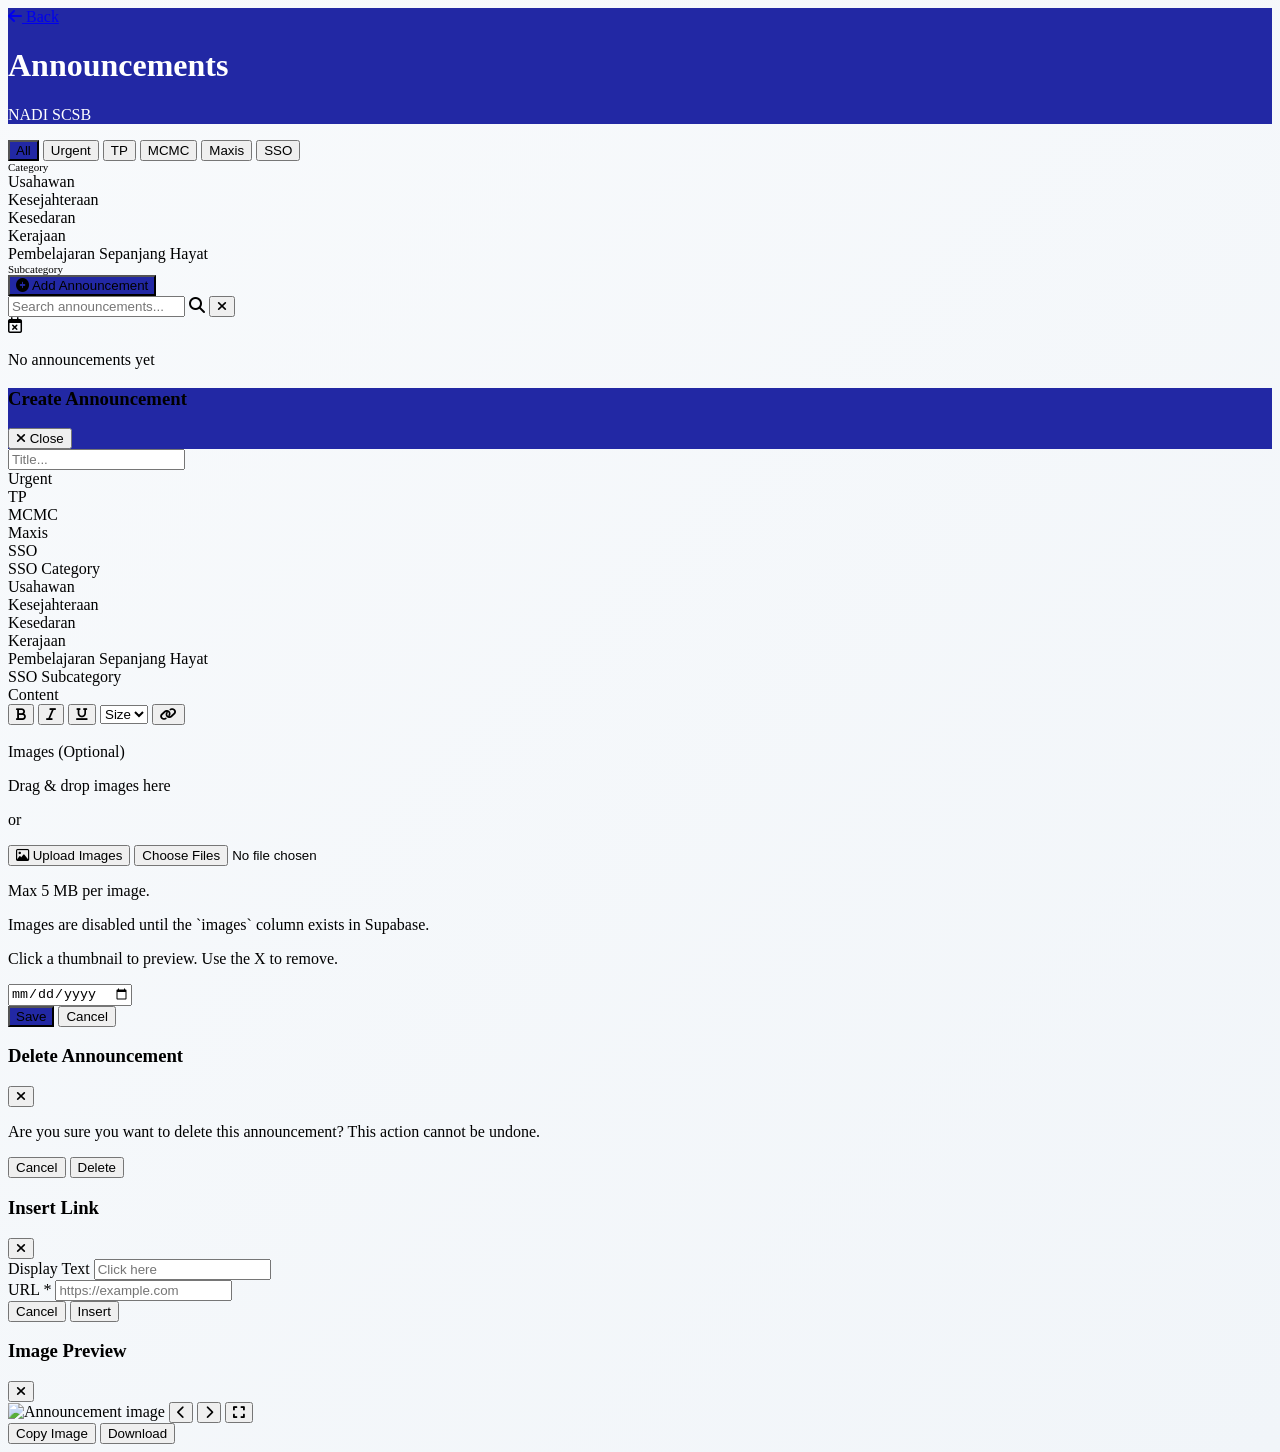
==== commit 3133f3f6: "Remove reminder overlay and Samudra announcements category" ====
--- a/announcements.html
+++ b/announcements.html
@@ -80,7 +80,6 @@
               <button data-ann-filter="all" onclick="setAnnouncementFilter('all')" class="px-4 py-2 text-xs font-bold rounded-lg transition-colors bg-nadi text-white">All</button>
               <button data-ann-filter="Urgent" onclick="setAnnouncementFilter('Urgent')" class="px-4 py-2 text-xs font-bold rounded-lg transition-colors bg-red-500 text-white hover:bg-red-600">Urgent</button>
               <button data-ann-filter="TP" onclick="setAnnouncementFilter('TP')" class="px-4 py-2 text-xs font-bold rounded-lg transition-colors bg-slate-100 text-slate-600 hover:bg-slate-200">TP</button>
-              <button data-ann-filter="Samudra" onclick="setAnnouncementFilter('Samudra')" class="px-4 py-2 text-xs font-bold rounded-lg transition-colors bg-slate-100 text-slate-600 hover:bg-slate-200">Samudra</button>
               <button data-ann-filter="MCMC" onclick="setAnnouncementFilter('MCMC')" class="px-4 py-2 text-xs font-bold rounded-lg transition-colors bg-slate-100 text-slate-600 hover:bg-slate-200">MCMC</button>
               <button data-ann-filter="Maxis" onclick="setAnnouncementFilter('Maxis')" class="px-4 py-2 text-xs font-bold rounded-lg transition-colors bg-slate-100 text-slate-600 hover:bg-slate-200">Maxis</button>
               <button data-ann-filter="SSO" onclick="setAnnouncementFilter('SSO')" id="btnFilterSSO" class="px-4 py-2 text-xs font-bold rounded-lg transition-colors bg-slate-100 text-slate-600 hover:bg-slate-200">SSO</button>
@@ -190,12 +189,6 @@
               <span class="text-[9px] font-bold uppercase">TP</span>
             </div>
           </label>
-          <label class="relative cursor-pointer group">
-            <input type="radio" id="annCategorySamudra" name="annCategory" value="Samudra" onchange="annCategoryChanged()" class="peer sr-only" />
-            <div class="px-2 py-1 rounded border border-slate-200 hover:bg-slate-50 peer-checked:text-cyan-700 peer-checked:border-cyan-400 peer-checked:bg-cyan-50 text-center transition-all flex items-center justify-center">
-              <span class="text-[9px] font-bold uppercase">Samudra</span>
-            </div>
-          </label>
           <label class="relative cursor-pointer group">
             <input type="radio" id="annCategoryMCMC" name="annCategory" value="MCMC" onchange="annCategoryChanged()" class="peer sr-only" />
             <div class="px-2 py-1 rounded border border-slate-200 hover:bg-slate-50 peer-checked:text-sky-700 peer-checked:border-sky-400 peer-checked:bg-sky-50 text-center transition-all flex items-center justify-center">
@@ -1306,8 +1299,6 @@
             topLeftLabel = `<div class="mb-[10px] justify-start"><span class="inline-flex items-center gap-1 text-[8px] font-bold px-2 py-0.5 rounded uppercase text-left" style="background-color: #0ea5e9; color: white;">MCMC</span></div>`;
           } else if (categoryValue === "Maxis" || categoryValue === "maxis") {
             topLeftLabel = `<div class="mb-[10px] justify-start"><span class="inline-flex items-center gap-1 text-[8px] font-bold px-2 py-0.5 rounded uppercase text-left" style="background-color: #46c910; color: white;">MAXIS</span></div>`;
-          } else if (categoryValue === "Samudra" || categoryValue === "samudra") {
-            topLeftLabel = `<div class="mb-[10px] justify-start"><span class="inline-flex items-center gap-1 text-[8px] font-bold px-2 py-0.5 rounded uppercase text-left" style="background-color: #94237a; color: white;">SAMUDRA</span></div>`;
           } else if (categoryValue === "TP" || categoryValue === "tp") {
             topLeftLabel = `<div class="mb-[10px] justify-start"><span class="inline-flex items-center gap-1 text-[8px] font-bold px-2 py-0.5 rounded uppercase text-left" style="background-color: #f97316; color: white;">TP</span></div>`;
           } else {
